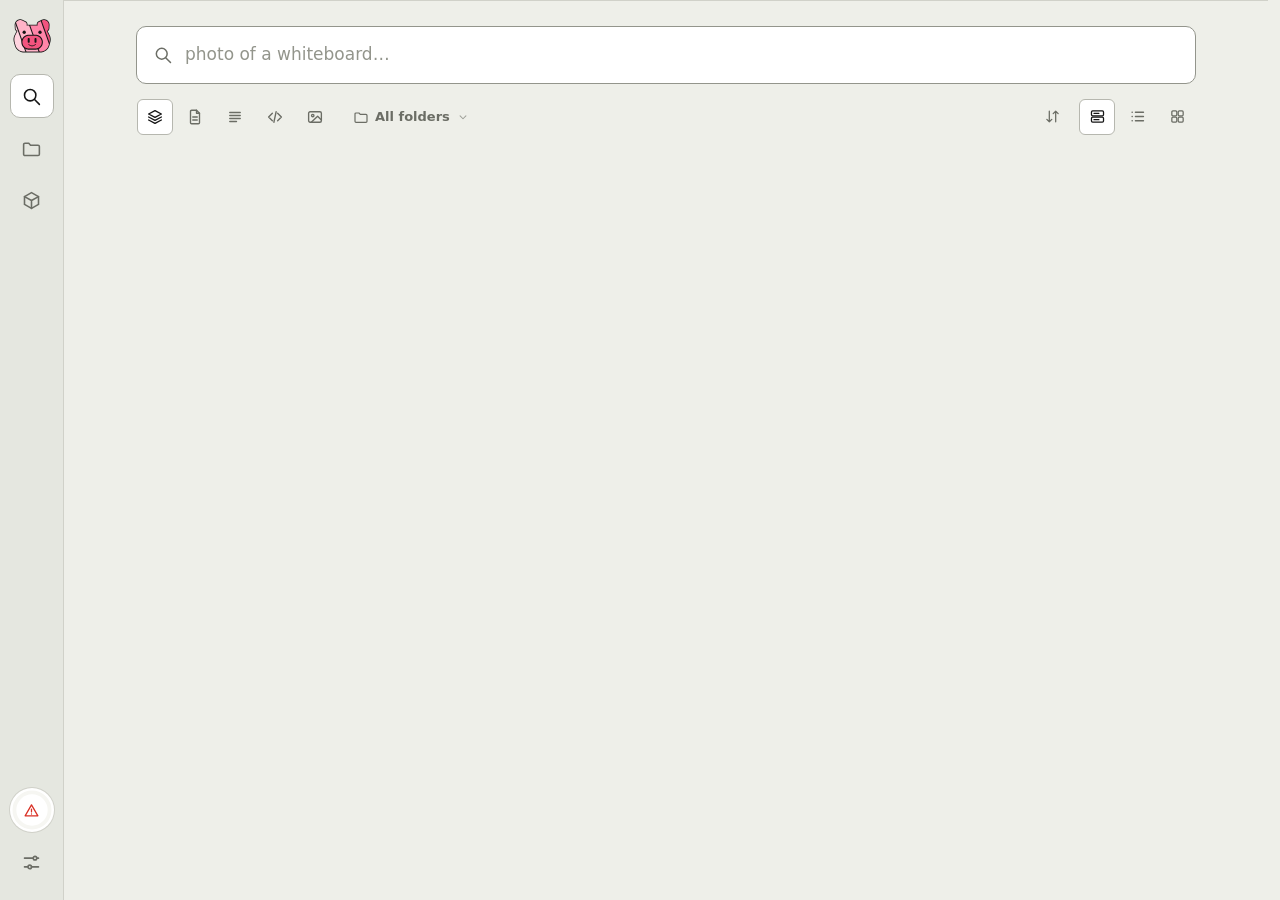
==== static/index.html @ 9a5b2755 "Index rings and cards, bare icons, more diagnostics Index: - On top, a ring of what the files are (d" ====
<!doctype html>
<html lang="en" class="i18n-pending">
<head>
  <meta charset="utf-8">
  <meta name="viewport" content="width=device-width, initial-scale=1">
  <title>Quiekel Embed</title>
  <link rel="icon" href="/static/quiekel.svg" type="image/svg+xml">
  <script src="/static/theme.js"></script>
  <link rel="stylesheet" href="/static/style.css">
</head>
<body>
<div class="app">
  <aside class="rail">
    <a class="brand" id="brand" href="#/search"><img class="logo" src="/static/quiekel.svg" alt="Quiekel Embed"></a>

    <nav class="nav">
      <a href="#/search" data-page="search" data-icon="search" data-i18n-tip="nav.search"></a>
      <a href="#/folders" data-page="folders" data-icon="folder" data-i18n-tip="nav.folders"><span class="nav-badge" id="nav-badge" hidden></span></a>
      <a href="#/map" data-page="map" data-icon="cube" id="nav-map"></a>
      <a href="#/diagnostics" data-page="diagnostics" data-icon="pulse" data-i18n-tip="nav.diagnostics" id="nav-diagnostics" hidden></a>
    </nav>

    <div class="rail-foot">
      <button class="update-badge" id="update-badge" data-icon="update" hidden></button>
      <button class="status" id="status" aria-live="polite">
        <svg class="ring" viewBox="0 0 40 40" aria-hidden="true"><circle class="ring-track" cx="20" cy="20" r="16"/><circle class="ring-arc" id="status-arc" cx="20" cy="20" r="16"/></svg>
        <span class="status-inner" id="status-inner"></span>
      </button>
      <nav class="nav">
        <a href="#/settings" data-page="settings" data-icon="settings" data-i18n-tip="nav.settings"></a>
      </nav>
    </div>
  </aside>

  <main class="main">
    <!-- Search -->
    <section class="page" id="page-search">
      <form id="search-form" class="search" autocomplete="off" role="search">
        <span data-icon="search"></span>
        <input id="q" type="search" data-i18n-aria="nav.search" spellcheck="false" autofocus>
     </form>
      <div class="toolbar">
        <div class="seg" id="kinds" role="radiogroup">
          <button type="button" class="active" data-kind="all" data-icon="all"></button>
          <button type="button" data-kind="docs" data-icon="doc"></button>
          <button type="button" data-kind="text" data-icon="text"></button>
          <button type="button" data-kind="code" data-icon="code"></button>
          <button type="button" data-kind="images" data-icon="image"></button>
        </div>
        <div class="scope" id="scope-search"></div>
        <div class="toolbar-end">
          <span class="hint-icon" id="notice" data-icon="timer" hidden></span>
          <button type="button" class="tool-btn" id="sort-btn" data-icon="sort" aria-haspopup="menu"></button>
          <div class="seg" id="views" role="radiogroup">
            <button type="button" data-view="cards" data-icon="rows"></button>
            <button type="button" data-view="list" data-icon="list"></button>
            <button type="button" data-view="grid" data-icon="grid"></button>
          </div>
        </div>
      </div>
      <div id="results" class="results"></div>
      <div id="empty" class="empty"></div>
    </section>

    <!-- Map -->
    <section class="page page-map" id="page-map" hidden>
      <div class="map-bar">
        <form id="map-search" class="search mini" autocomplete="off" role="search">
          <span data-icon="search"></span>
          <input id="map-q" type="search" data-i18n-aria="map.highlight" spellcheck="false">
        </form>
        <div class="seg" id="map-kinds">
          <button type="button" class="active" data-kind="docs" data-icon="doc"></button>
          <button type="button" class="active" data-kind="text" data-icon="text"></button>
          <button type="button" class="active" data-kind="code" data-icon="code"></button>
          <button type="button" class="active" data-kind="images" data-icon="image"></button>
        </div>
        <div class="scope" id="scope-map"></div>
        <div class="seg map-views" id="map-views" role="radiogroup">
          <button type="button" class="active" role="radio" aria-checked="true" data-view="map" data-icon="cube" data-i18n-tip="map.view.map"></button>
          <button type="button" role="radio" aria-checked="false" data-view="near" data-icon="near" data-i18n-tip="map.view.near"></button>
          <button type="button" role="radio" aria-checked="false" data-view="search" data-icon="searchSteps" data-i18n-tip="map.view.search"></button>
          <button type="button" role="radio" aria-checked="false" data-view="index" data-icon="docSteps" data-i18n-tip="map.view.index"></button>
        </div>
      </div>
      <div class="map-main">
        <div class="map-stage" id="map-stage">
          <canvas id="map-canvas"></canvas>
          <span class="map-center map-busy" id="map-busy" data-icon="timer" data-i18n-tip="map.computing" hidden></span>
          <div class="map-tools">
            <button class="icon-btn" id="map-help" data-icon="help" data-i18n-tip="map.help"></button>
            <button class="icon-btn on" id="map-spin" data-icon="turntable"></button>
            <button class="icon-btn" id="map-reset" data-icon="focus" data-i18n-tip="map.reset"></button>
            <span class="map-count" id="map-count" hidden></span>
          </div>
        </div>
        <div class="map-side" id="map-side">
          <div class="map-card" id="map-card" hidden>
            <div class="mc-head">
              <div class="mc-name" id="mc-name"></div>
              <button type="button" class="chip-x" id="mc-close" data-icon="close" data-i18n-tip="common.close"></button>
            </div>
            <button type="button" class="mc-dir" id="mc-dir"></button>
            <div class="seg mc-tabs" id="mc-tabs" role="tablist">
              <button type="button" role="tab" data-tab="preview" data-icon="image" data-i18n-tip="map.preview"></button>
              <button type="button" role="tab" data-tab="print" data-icon="dots" data-i18n-tip="map.fingerprint"></button>
            </div>
            <div class="mc-view">
              <div class="mc-preview" id="mc-preview"></div>
              <canvas class="mc-print" id="mc-print" width="160" height="160" hidden></canvas>
            </div>
            <div class="mc-label" data-i18n="map.closest" data-i18n-tip="map.closest_tip"></div>
            <div class="mc-related" id="mc-related"></div>
            <div class="mc-foot">
              <div class="actions" id="mc-actions"></div>
              <span class="toolbar-gap"></span>
              <button type="button" class="icon-btn small" id="mc-back" data-icon="arrowLeft" data-i18n-tip="map.back"></button>
              <button type="button" class="icon-btn small" id="mc-forward" data-icon="arrowRight" data-i18n-tip="map.forward"></button>
            </div>
          </div>
          <div class="map-explain" id="map-explain" hidden></div>
        </div>
      </div>
    </section>

    <!-- Folders -->
    <section class="page" id="page-folders" hidden>
      <div class="index-head glance" id="glance"></div>
      <p id="folder-error" class="error" hidden></p>
      <div class="folders" id="folders"></div>
    </section>

    <!-- Diagnostics (Settings switches it on): what the app uses, the last ten minutes -->
    <section class="page page-diagnostics" id="page-diagnostics" hidden>
      <div class="dg-strip" id="dg-strip"></div>
      <div class="card dg-activity" id="dg-activity" hidden></div>
      <div class="dg-charts" id="dg-charts"></div>
      <div class="card dg-time" id="dg-time" hidden></div>
    </section>

    <!-- Settings -->
    <section class="page" id="page-settings" hidden>
      <div class="card">
        <button type="button" class="set-row set-link" id="types-open">
          <span class="set-label"><span data-icon="doc"></span><span data-i18n="settings.types"></span></span>
          <span class="set-controls"><span class="types-summary" id="types-summary"></span><span data-icon="chevronRight"></span></span>
        </button>
        <label class="set-row" id="autostart-row" hidden>
          <span class="set-label"><span data-icon="power"></span><span data-i18n="settings.autostart"></span></span>
          <input type="checkbox" class="switch" id="autostart">
        </label>
        <div class="set-row">
          <span class="set-label"><span data-icon="globe"></span><span data-i18n="settings.language_title"></span></span>
          <select id="language" class="select" data-i18n-aria="settings.language_title"></select>
        </div>
        <div class="set-row">
          <span class="set-label"><span data-icon="contrast"></span><span data-i18n="settings.theme"></span></span>
          <div class="seg" id="themes" role="radiogroup">
            <button type="button" data-theme-mode="auto" data-icon="monitor" data-i18n-tip="theme.auto"></button>
            <button type="button" data-theme-mode="light" data-icon="sun" data-i18n-tip="theme.light"></button>
            <button type="button" data-theme-mode="dark" data-icon="moon" data-i18n-tip="theme.dark"></button>
          </div>
        </div>
        <div class="set-row">
          <span class="set-label"><span data-icon="update"></span><span data-i18n="settings.updates"></span><span class="version" id="version"></span></span>
          <span class="set-controls">
            <button class="icon-btn small" id="check-now" data-icon="refresh" data-i18n-tip="update.check"></button>
            <input type="checkbox" class="switch" id="auto-update">
          </span>
        </div>
        <div class="set-row">
          <span class="set-label"><span data-icon="bug"></span><span data-i18n="settings.feedback"></span></span>
          <button class="icon-btn small" id="report-bug" data-icon="external" data-i18n-tip="settings.report_bug"></button>
        </div>
      </div>

      <div class="card">
        <div class="meters">
          <div class="meter" id="meter-cpu"><div class="meter-row"><span>CPU</span><b id="m-cpu">–</b></div><div class="meter-bar"><i id="mb-cpu"></i></div></div>
          <div class="meter" id="meter-ram"><div class="meter-row"><span>RAM</span><b id="m-ram">–</b></div><div class="meter-bar"><i id="mb-ram"></i></div></div>
          <div class="meter" id="meter-gpu"><div class="meter-row"><span>GPU</span><b id="m-gpu">–</b></div><div class="meter-bar"><i id="mb-gpu"></i></div></div>
          <div class="meter" id="meter-vram"><div class="meter-row"><span>VRAM</span><b id="m-vram">–</b></div><div class="meter-bar"><i id="mb-vram"></i></div></div>
        </div>
        <div class="device" id="device"></div>
        <label class="set-row" id="diagnostics-row">
          <span class="set-label"><span data-icon="pulse"></span><span data-i18n="settings.diagnostics"></span></span>
          <input type="checkbox" class="switch" id="diagnostics-on">
        </label>
      </div>

      <div class="card">
        <div class="set-row">
          <span class="set-label"><span data-icon="keyboard"></span><span data-i18n="settings.keyboard_title"></span></span>
        </div>
        <div class="keys" id="keys"></div>
      </div>
    </section>
  </main>
</div>

<div class="lightbox" id="lightbox" hidden>
  <button class="lb-btn lb-close" id="lb-close" data-icon="close" data-i18n-tip="common.close"></button>
  <button class="lb-btn" id="lb-prev" data-icon="chevronLeft" data-i18n-tip="common.previous"></button>
  <figure>
    <img id="lb-img" alt="">
    <div class="lb-text" id="lb-text" hidden></div>
    <figcaption>
      <div class="lb-title"><span class="lb-name" id="lb-name"></span><span class="lb-page" id="lb-page"></span></div>
      <div class="actions" id="lb-actions"></div>
    </figcaption>
  </figure>
  <button class="lb-btn" id="lb-next" data-icon="chevronRight" data-i18n-tip="common.next"></button>
</div>

<div class="modal" id="update-modal" hidden>
  <div class="modal-card" role="dialog" aria-modal="true" aria-labelledby="um-title">
    <div class="modal-head">
      <span class="modal-icon" data-icon="update"></span>
      <h3 id="um-title"></h3>
      <button class="icon-btn small" id="um-later" data-icon="close" data-i18n-tip="update.later"></button>
    </div>
    <p class="modal-sub" id="um-sub"></p>
    <div class="um-notes" id="um-notes"></div>
    <p class="modal-hint" id="um-hint" hidden></p>
    <p class="error" id="um-error" hidden></p>
    <div class="modal-actions">
      <button class="icon-btn" id="um-github" data-icon="external" data-i18n-tip="update.notes"></button>
      <button class="icon-btn primary" id="um-apply" data-icon="download" data-i18n-tip="update.apply"></button>
    </div>
  </div>
</div>

<div class="modal" id="folder-modal" hidden>
  <div class="modal-card folder-info" role="dialog" aria-modal="true" aria-labelledby="fm-name">
    <div class="modal-head">
      <span class="modal-icon" data-icon="folder"></span>
      <h3 id="fm-name"></h3>
      <span class="fm-actions" id="fm-actions"></span>
      <button class="icon-btn small" id="fm-close" data-icon="close" data-i18n-tip="common.close"></button>
    </div>
    <p class="modal-sub" id="fm-path"></p>
    <div class="fm-body">
      <div class="fm-summary" id="fm-summary"></div>
      <div class="fm-stats" id="fm-numbers"></div>
      <div class="fm-section" id="fm-inside" hidden>
        <div class="fm-section-head"><span class="fm-label" data-i18n="scope.inside"></span></div>
        <div class="fm-list" id="fm-subfolders"></div>
      </div>
      <div class="fm-section" id="fm-problems" hidden>
        <div class="fm-section-head">
          <span class="fm-label" data-i18n="folder.unreadable_title"></span>
          <button class="icon-btn small" id="fm-retry" data-icon="refresh" data-i18n-tip="folder.retry"></button>
        </div>
        <div class="fm-list" id="fm-list"></div>
      </div>
      <div class="fm-section" id="fm-skips" hidden>
        <div class="fm-section-head"><span class="fm-label" data-i18n="folder.unsearched_title"></span></div>
        <div class="fm-list" id="fm-reasons"></div>
      </div>
    </div>
  </div>
</div>

<div class="modal" id="types-modal" hidden>
  <div class="modal-card types" role="dialog" aria-modal="true" aria-labelledby="tm-title">
    <div class="modal-head">
      <span class="modal-icon" data-icon="doc"></span>
      <h3 id="tm-title" data-i18n="types.title"></h3>
      <button class="icon-btn small" id="tm-close" data-icon="close" data-i18n-tip="common.close"></button>
    </div>
    <div class="tm-body" id="tm-body"></div>
    <div class="modal-actions">
      <button class="icon-btn" id="tm-reset" data-icon="refresh" data-i18n-tip="types.reset"></button>
    </div>
  </div>
</div>

<div class="modal" id="confirm-modal" hidden>
  <div class="modal-card confirm" role="alertdialog" aria-modal="true" aria-labelledby="cm-title" aria-describedby="cm-text">
    <div class="modal-head"><h3 id="cm-title"></h3></div>
    <p class="modal-text" id="cm-text"></p>
    <div class="modal-actions">
      <button class="icon-btn" id="cm-cancel" data-icon="close" data-i18n-tip="common.cancel"></button>
      <button class="icon-btn danger-solid" id="cm-ok" data-icon="trash"></button>
    </div>
  </div>
</div>


<div class="drop-veil" id="drop-veil" hidden><div class="drop-box"><span data-icon="similar"></span><span data-i18n="search.drop"></span></div></div>
<div class="menu" id="scope-menu" hidden></div>
<div class="menu sort-menu" id="sort-menu" role="menu" hidden></div>
<div class="menu ctx" id="ctx-menu" role="menu" hidden></div>
<div id="toast" class="toast" hidden></div>
<div id="tip" class="tip" role="tooltip" hidden></div>
<script src="/static/app.js"></script>
</body>
</html>
---- static/style.css ----
/* Quiekel Embed: warm paper, crisp 1px borders, everything flat, words in tooltips. */
:root {
  /* Sizes: a control is 36px (toolbars, inputs, dropdowns, buttons, options), 28px inside cards and
     rows; the rail has 44px slots. Gaps: 4px inside a group, 8px between controls, 16px between groups. */
  --ctl: 36px;
  --ctl-sm: 28px;
  --slot: 44px;
  --gap-in: 4px;
  --gap: 8px;
  --gap-group: 16px;
  --bg: #eeefe9;
  --bg-side: #e5e7e0;
  --card: #ffffff;
  --well: #f6f6f2;
  --border: #d0d1c9;
  --border-strong: #b6b7af;
  --ink: #151515;
  --text: #2a2a28;
  --muted: #6b6d65;
  --faint: #93958c;
  --orange: #f54e00;
  --yellow: #f7a501;
  --primary: #ffe28a; /* the main action: a soft yellow (the strong one is for attention) */
  --primary-edge: #f0c94f;
  --blue: #1d4aff;
  --green: #2f9e44;
  --red: #d93025;
  --pink: #f2547f;
  --mark: #ffe58f;
  --hover: rgba(21, 21, 21, .05);
  --scroll: #c9cac2;
  --scroll-hover: #b2b3aa;
  --switch-off: #c9cac2;
  --knob: #ffffff;
  --tip-bg: #151515;
  --tip-fg: #f1f1ec;
  --tip-strong: #ffffff;
  --tip-line: #151515;
  --badge-bg: #151515;
  --badge-fg: #ffffff;
  --overlay: rgba(21, 21, 21, .72);
  --overlay-soft: rgba(21, 21, 21, .22);
  --yellow-bg: #fff3d1;
  --yellow-line: #f2d27c;
  --yellow-fg: #5c3f00;
  --yellow-icon: #9a6a00;
  --blue-bg: #e7ecff;
  --blue-line: #c2cdfd;
  --blue-fg: #1a2f8f;
  --pink-bg: #fde8ee;
  --pink-fg: #a8264f;
  --red-bg: #fff7f6;
  --red-line: #f3c9c4;
  --orange-line: #ffc3a6;
  --orange-glow: #ffd9c7;
  --mark-fg: #6b4b00;
  --tip-accent: #ffe58f;
  --kind-docs: #1d4aff;
  --kind-text: #7048e8;
  --kind-code: #f54e00;
  --kind-images: #f2547f;
  --match-s: 72%;  /* the match ring's colours: red to green at this saturation and lightness */
  --match-l: 44%;
  /* for the map's canvas, which needs plain numbers */
  --ink-rgb: 21, 21, 21;
  --card-rgb: 255, 255, 255;
  --neutral-rgb: 214, 215, 209;
  --sans: "Segoe UI Variable Text", "Segoe UI", system-ui, -apple-system, sans-serif;
  --display: "Segoe UI Variable Display", "Segoe UI", system-ui, sans-serif;
  --mono: "Cascadia Mono", "Cascadia Code", Consolas, monospace;
  color-scheme: light;
}

/* Dark: warm near-black paper, the same pinks, oranges and yellows, a little brighter. */
:root[data-theme="dark"] {
  --bg: #151618;
  --bg-side: #1b1c1f;
  --card: #212226;
  --well: #191a1d;
  --border: #2f3135;
  --border-strong: #44464c;
  --ink: #f2f2ee;
  --text: #d4d4ce;
  --muted: #9a9c94;
  --faint: #6c6e68;
  --orange: #ff6d2e;
  --yellow: #f7a501;
  --primary: #f0d27a;
  --primary-edge: #f0d27a;
  --blue: #7189ff;
  --green: #4cc46b;
  --red: #ff6b5e;
  --pink: #ff6f97;
  --mark: #6b5410;
  --hover: rgba(255, 255, 255, .06);
  --scroll: #3a3c41;
  --scroll-hover: #4b4d53;
  --switch-off: #45474d;
  --knob: #f2f2ee;
  --tip-bg: #2e3035;
  --tip-fg: #e6e6e0;
  --tip-strong: #ffffff;
  --tip-line: #46484e;
  --badge-bg: #f2f2ee;
  --badge-fg: #151618;
  --overlay: rgba(0, 0, 0, .72);
  --overlay-soft: rgba(0, 0, 0, .45);
  --match-s: 62%;
  --match-l: 56%;
  --yellow-bg: #3a2f12;
  --yellow-line: #6b5419;
  --yellow-fg: #ffd77a;
  --yellow-icon: #f7b733;
  --blue-bg: #1d264f;
  --blue-line: #33437f;
  --blue-fg: #bfcbff;
  --pink-bg: #3c1c28;
  --pink-fg: #ff9fbd;
  --red-bg: #33191a;
  --red-line: #6a2a27;
  --orange-line: #7a3814;
  --orange-glow: #4a240d;
  --mark-fg: #ffe9a8;
  --tip-accent: #ffd77a;
  --kind-docs: #6f8bff;
  --kind-text: #a487ff;
  --kind-code: #ff7a3d;
  --kind-images: #ff6f97;
  --ink-rgb: 242, 242, 238;
  --card-rgb: 33, 34, 38;
  --neutral-rgb: 70, 72, 78;
  color-scheme: dark;
}

* { box-sizing: border-box; }
html, body { margin: 0; height: 100%; }
html { scrollbar-gutter: stable; } /* pages don't shift sideways when a scrollbar appears */
body {
  font: 14px/1.5 var(--sans);
  background: var(--bg);
  color: var(--text);
}
button, input, select { font: inherit; color: inherit; }
h3 { font-family: var(--display); color: var(--ink); margin: 0; letter-spacing: -0.015em; }
::selection { background: var(--mark); color: var(--ink); }
[hidden] { display: none !important; }
.i18n-pending body { visibility: hidden; } /* until the texts are translated */
:root[data-theme="dark"] img.logo { content: url("/static/quiekel-dark.svg"); } /* white edge on dark paper */
.mono { font-family: var(--mono); font-size: 12px; }

::-webkit-scrollbar { width: 12px; height: 12px; }
::-webkit-scrollbar-thumb { background: var(--scroll) padding-box; border-radius: 10px; border: 3px solid transparent; }
::-webkit-scrollbar-thumb:hover { background: var(--scroll-hover) padding-box; }
::-webkit-scrollbar-track { background: transparent; }

svg.i { width: 18px; height: 18px; fill: none; stroke: currentColor; stroke-width: 1.8; stroke-linecap: round; stroke-linejoin: round; flex: none; display: block; }
svg.i .solid { fill: currentColor; stroke-width: 1; }

kbd {
  font: 600 11px var(--mono); color: var(--muted);
  background: var(--card); border: 1px solid var(--border-strong);
  border-radius: 4px; padding: 0 5px; line-height: 18px; min-width: 20px;
  display: inline-block; text-align: center; cursor: help;
}

/* ---- icon buttons: just the icon; a tint on hover, a deeper one while pressed. The frame (card
   colour, stronger border) only marks one that's on; the one main action is filled. ---- */
.icon-btn {
  --face: transparent; --edge: transparent; --fg: var(--muted);
  cursor: pointer; flex: none; display: inline-grid; place-items: center;
  width: var(--ctl); height: var(--ctl); padding: 0;
  background: var(--face); color: var(--fg);
  border: 1px solid var(--edge); border-radius: 8px;
  transition: background-color .1s, color .1s;
}
.icon-btn:hover { background: color-mix(in srgb, var(--face) 92%, var(--ink)); --fg: var(--ink); }
.icon-btn:active { background: color-mix(in srgb, var(--face) 84%, var(--ink)); }
.icon-btn:disabled { opacity: .55; cursor: default; background: var(--face); }
.icon-btn.small { width: var(--ctl-sm); height: var(--ctl-sm); border-radius: 7px; }
.icon-btn.small svg.i { width: 16px; height: 16px; }
.icon-btn.primary { --face: var(--primary); --edge: var(--primary-edge); }
.icon-btn.on { --face: var(--card); --edge: var(--border-strong); --fg: var(--ink); }
.icon-btn.danger:hover { --fg: var(--red); }
.icon-btn.danger-solid, .icon-btn.danger-solid:hover { --face: var(--red); --edge: var(--red); --fg: #fff; }
.icon-btn.primary, .icon-btn.primary:hover, .icon-btn.primary svg.i { --fg: #151515; } /* dark on the soft yellow in both themes */
.icon-btn.working svg.i { animation: spin 1s linear infinite; }
.icon-btn:focus-visible, .seg button:focus-visible, .nav a:focus-visible, .status:focus-visible { outline: 2px solid var(--orange); outline-offset: 2px; }
@keyframes spin { to { transform: rotate(360deg); } }

.input, .select {
  background: var(--card); border: 1px solid var(--border); border-radius: 7px;
  padding: 6px 10px; outline: 0; min-width: 0;
}
.input:focus, .select:focus { border-color: var(--faint); }
.input::placeholder { color: var(--faint); }

/* ---- tooltip ---- */
.tip {
  position: fixed; left: 0; top: 0; z-index: 60; pointer-events: none;
  max-width: 300px; padding: 7px 10px; border-radius: 7px;
  background: var(--tip-bg); color: var(--tip-fg); border: 1px solid var(--tip-line); font-size: 12px; line-height: 1.45;
  white-space: pre-wrap; overflow-wrap: anywhere;
}
.tip strong { color: var(--tip-strong); font-weight: 700; }
.tip-grid { display: grid; grid-template-columns: auto 1fr; align-items: center; gap: 4px 12px; margin-top: 6px; white-space: nowrap; }
.tip-keys { font: 600 11px var(--mono); color: var(--tip-accent); }

/* ---- app shell: an icon rail and the page ---- */
.app { display: grid; grid-template-columns: 64px minmax(0, 1fr); min-height: 100vh; }
/* A hairline under the window's title bar, meeting the rail's edge in the corner. */
.app::before {
  content: ""; position: fixed; top: 0; left: 64px; right: 0; height: 1px;
  background: var(--border); z-index: 6; pointer-events: none;
}
.rail {
  position: sticky; top: 0; height: 100vh; z-index: 5;
  display: flex; flex-direction: column; align-items: center; gap: var(--gap-group);
  background: var(--bg-side); border-right: 1px solid var(--border); padding: 14px 0 16px;
}
.brand { display: grid; place-items: center; width: 44px; height: 44px; border-radius: 10px; }
.brand img { width: 38px; height: auto; display: block; transition: transform .15s ease; }
.brand:hover img { transform: rotate(-8deg) scale(1.06); }

.nav { display: flex; flex-direction: column; gap: var(--gap); }
.nav a {
  position: relative; display: grid; place-items: center; width: var(--slot); height: var(--slot); border-radius: 10px;
  color: var(--muted); border: 1px solid transparent;
}
.nav a svg.i { width: 21px; height: 21px; }
.nav a:hover { color: var(--ink); background: var(--hover); }
.nav a.active { color: var(--ink); background: var(--card); border-color: var(--border-strong); }
.nav-badge {
  position: absolute; top: -4px; right: -4px; display: grid; place-items: center; width: 16px; height: 16px;
  border-radius: 50%; background: var(--red); color: #fff; box-shadow: 0 0 0 2px var(--bg-side);
}
.nav-badge[hidden] { display: none; }
.nav a .nav-badge svg.i { width: 13px; height: 13px; stroke-width: 3.2; }

.rail-foot { margin-top: auto; display: flex; flex-direction: column; align-items: center; gap: var(--gap); }

.status {
  --c: var(--faint);
  position: relative; width: var(--slot); height: var(--slot); padding: 0; border: 0; border-radius: 50%;
  background: var(--card); color: var(--c); cursor: default;
  display: grid; place-items: center; box-shadow: 0 0 0 1px var(--border);
}
.status.clickable { cursor: pointer; }
.status-now, .status-do { display: grid; place-items: center; }
.status-do { display: none; }
.status.clickable:is(:hover, :focus-visible) .status-now:has(+ .status-do) { display: none; }
.status.clickable:is(:hover, :focus-visible) .status-do { display: grid; }
.status .ring { position: absolute; inset: 0; width: 100%; height: 100%; transform: rotate(-90deg); }
.status .ring-track { fill: none; stroke: var(--well); stroke-width: 3.5; }
.status .ring-arc { fill: none; stroke: currentColor; stroke-width: 3.5; stroke-linecap: round; transition: stroke-dasharray .5s ease; }
.status.spin .ring { animation: spin-ring 1.1s linear infinite; }
@keyframes spin-ring { from { transform: rotate(-90deg); } to { transform: rotate(270deg); } }
.status-inner { position: relative; display: grid; place-items: center; font: 800 10px var(--sans); color: var(--ink); letter-spacing: -.02em; }
.status-inner svg.i { width: 17px; height: 17px; color: var(--c); }
.status.busy { --c: var(--orange); }
.status.warn { --c: var(--yellow); }
.status.ok { --c: var(--green); }
.status.bad { --c: var(--red); }
.status.paused { --c: var(--muted); }
/* Waiting: a bold hourglass whose sand runs down before it turns over, and again. */
svg.i .frame { stroke-width: 2.6; }
.status-inner .timer, .map-busy .timer { transform-box: view-box; transform-origin: 50% 50%; animation: timer-turn 3.2s infinite; }
.status-inner .sand, .map-busy .sand { transform-box: fill-box; transform-origin: 50% 100%; animation: sand-top 3.2s linear infinite; }
.status-inner .sand.bottom, .map-busy .sand.bottom { animation-name: sand-bottom; }
@keyframes timer-turn {
  0%, 40% { transform: rotate(0deg); animation-timing-function: cubic-bezier(.65, 0, .35, 1); }
  50%, 90% { transform: rotate(180deg); animation-timing-function: cubic-bezier(.65, 0, .35, 1); }
  100% { transform: rotate(360deg); }
}
@keyframes sand-top { 0% { transform: scale(1); } 40%, 50% { transform: scale(0); } 90%, 100% { transform: scale(1); } }
@keyframes sand-bottom { 0% { transform: scale(0); } 40%, 50% { transform: scale(1); } 90%, 100% { transform: scale(0); } }

.update-badge {
  cursor: pointer; display: grid; place-items: center; width: var(--ctl); height: var(--ctl); padding: 0;
  background: var(--yellow); color: #151515; border: 0; border-radius: 50%;
  animation: wiggle 2.6s ease-in-out infinite;
}
.update-badge:hover { background: color-mix(in srgb, var(--yellow) 88%, #151515); }
.update-badge.news { animation: none; }
.version.link { cursor: pointer; text-decoration: underline dotted; text-underline-offset: 3px; }
.version.link:hover { color: var(--ink); }
.um-notes { display: flex; flex-direction: column; gap: var(--gap-group); max-height: min(52vh, 420px); overflow: auto; }
.um-release h4 { display: flex; align-items: baseline; gap: var(--gap); margin: 0 0 6px; font-size: 13px; }
.um-release h4 .muted { color: var(--muted); font-weight: 500; font-size: 12px; }
.um-release .notes { margin: 0; max-height: none; overflow: visible; } /* (the list around them scrolls) */
.update-badge svg.i { width: 20px; height: 20px; }
@keyframes wiggle { 0%, 82%, 100% { transform: rotate(0); } 86% { transform: rotate(-12deg); } 92% { transform: rotate(10deg); } }

.main { min-width: 0; padding: 26px 36px 64px; }
.page { max-width: 1060px; margin: 0 auto; }

/* ---- search ---- */
.search {
  display: flex; align-items: center; gap: 12px;
  background: var(--card); border: 1px solid var(--border-strong); border-radius: 10px;
  padding: 0 16px;
}
.search:focus-within { border-color: var(--faint); }
.search > span svg.i { width: 20px; height: 20px; color: var(--muted); }
.search input {
  flex: 1; min-width: 0; border: 0; outline: 0; background: transparent;
  padding: 15px 0; font-size: 17px; color: var(--ink); caret-color: var(--orange);
}
.search input::placeholder { color: var(--faint); }
.search input::-webkit-search-cancel-button { appearance: none; } /* the browser's blue ×: Esc clears */

.toolbar { display: flex; align-items: center; gap: var(--gap); margin: 14px 0 16px; flex-wrap: wrap; }
.toolbar-gap { flex: 1; }
/* In a bar, names (a folder, a file) shrink with an ellipsis before anything moves to a second row. */
.toolbar > .scope, .toolbar > .chip, .map-bar > .scope { flex: 1 1 96px; max-width: max-content; min-width: 0; }
.toolbar-end { display: flex; align-items: center; gap: var(--gap); margin-left: auto; }
#views button svg.i { width: 17px; height: 17px; }
.seg {
  display: inline-flex; gap: 2px; padding: 2px;
  background: var(--bg-side); border: 1px solid var(--border); border-radius: 8px;
}
.seg button {
  cursor: pointer; display: grid; place-items: center; width: 36px; height: 30px; padding: 0;
  border: 1px solid transparent; background: transparent; border-radius: 6px; color: var(--muted);
}
.seg button:hover { color: var(--ink); background: var(--hover); }
.seg button.active { background: var(--card); color: var(--ink); border-color: var(--border-strong); }
.toolbar .seg, .map-bar .seg, .card .seg, .map-card .seg { gap: var(--gap-in); padding: 0; background: none; border-color: transparent; }
.card .seg button { width: var(--ctl-sm); height: var(--ctl-sm); }
.toolbar .seg button, .map-bar .seg button { width: var(--ctl); height: var(--ctl); }

/* A filter that's on (the file whose similar files are shown): a chosen control, card colour and a
   stronger border, the same height as the toolbar's buttons; no colour of its own. */
.chip {
  display: inline-flex; align-items: center; gap: 6px; max-width: 340px; height: var(--ctl);
  background: var(--card); color: var(--ink); border: 1px solid var(--border-strong); border-radius: 8px; padding: 0 5px 0 10px;
  font-weight: 600; font-size: 13px;
}
.chip > [data-icon] svg.i { width: 16px; height: 16px; color: var(--muted); }
.chip-name { max-width: 300px; overflow: hidden; text-overflow: ellipsis; white-space: nowrap; }
.chip-x {
  cursor: pointer; display: grid; place-items: center; width: 24px; height: 24px; padding: 0;
  border: 0; border-radius: 6px; background: transparent; color: var(--muted);
}
.chip-x:hover { color: var(--ink); background: var(--hover); }
.chip-x svg.i { width: 14px; height: 14px; }
.hint-icon { display: grid; place-items: center; width: 30px; height: 30px; border-radius: 50%; background: var(--yellow-bg); color: var(--yellow-icon); cursor: help; }
.hint-icon svg.i { width: 17px; height: 17px; }
/* Narrowing to one folder: a control that opens a little folder browser. Off: muted, no frame; on:
   a chosen control (card colour, stronger border), like every other filter that's on. */
.scope { display: inline-flex; align-items: center; gap: 2px; border-radius: 8px; }
.scope.on { background: var(--card); box-shadow: inset 0 0 0 1px var(--border-strong); padding-right: 5px; }
.scope-pill {
  cursor: pointer; display: inline-flex; align-items: center; gap: 6px; min-width: 0; max-width: 260px; height: var(--ctl);
  padding: 0 10px; border: 1px solid transparent; border-radius: 8px; background: transparent;
  color: var(--muted); font-weight: 600; font-size: 13px;
}
.scope-pill:hover { color: var(--ink); background: var(--hover); }
.scope.on .scope-pill { color: var(--ink); }
.scope.on .scope-pill svg.i:first-child { color: var(--muted); }
.scope-pill svg.i { width: 16px; height: 16px; }
.scope-pill svg.i:last-child { width: 14px; height: 14px; opacity: .6; }
.scope-name { overflow: hidden; text-overflow: ellipsis; white-space: nowrap; }
.menu {
  position: fixed; left: 0; top: 0; z-index: 45; width: 280px; max-height: 360px; overflow: auto; padding: 4px;
  background: var(--card); border: 1px solid var(--border-strong); border-radius: 9px;
}
.menu-row {
  cursor: pointer; display: flex; align-items: center; gap: 9px; width: 100%; padding: 7px 9px;
  background: none; border: 0; border-radius: 6px; text-align: left; color: var(--text); font-size: 13px;
}
.menu-row:hover { background: var(--well); color: var(--ink); }
.menu-row.on { color: var(--ink); font-weight: 600; }
.menu-row svg.i { width: 16px; height: 16px; color: var(--faint); }
.menu-row svg.i.menu-mark { color: var(--ink); }
.menu-name { flex: 1; min-width: 0; overflow: hidden; text-overflow: ellipsis; white-space: nowrap; }
.menu-count { font: 600 11px var(--mono); color: var(--faint); }
.menu-empty { padding: 8px 10px; color: var(--faint); font-size: 12px; }
/* The folder menu: a field that finds a folder by name, as a row of the menu with a line under it;
   rows with a › that shows the folders inside. */
.menu-find { display: flex; align-items: center; gap: 9px; margin: -4px -4px 4px; padding: 0 13px; border-bottom: 1px solid var(--border); cursor: text; }
.menu-find svg.i { flex: none; width: 16px; height: 16px; color: var(--faint); }
.menu-find input { flex: 1; min-width: 0; height: 38px; padding: 0; border: 0; outline: 0; background: none; font-size: 13px; color: var(--ink); }
.menu-find input::placeholder { color: var(--faint); }
.menu-find:focus-within svg.i { color: var(--muted); }
.menu-line { display: flex; align-items: center; gap: 2px; }
.menu-line .menu-row { flex: 1; min-width: 0; }
.menu-open {
  cursor: pointer; flex: none; display: grid; place-items: center; width: 26px; height: 30px; padding: 0;
  border: 0; border-radius: 6px; background: none; color: var(--faint);
}
.menu-open:hover { color: var(--ink); background: var(--well); }
.menu-open svg.i { width: 15px; height: 15px; }
.menu.ctx { width: auto; min-width: 190px; z-index: 65; }
.menu.sort-menu { width: auto; min-width: 200px; }
.menu-sep { height: 1px; margin: 4px 6px; background: var(--border); }
/* A lone toolbar button that opens a menu (sorting): like the toolbar's options; chosen while
   something other than the default is on. */
.tool-btn {
  cursor: pointer; display: grid; place-items: center; width: var(--ctl); height: var(--ctl); padding: 0;
  border: 1px solid transparent; border-radius: 6px; background: transparent; color: var(--muted);
}
.tool-btn:hover { color: var(--ink); background: var(--hover); }
.tool-btn.on { background: var(--card); color: var(--ink); border-color: var(--border-strong); }
.tool-btn svg.i { width: 17px; height: 17px; }
.tool-btn:focus-visible { outline: 2px solid var(--orange); outline-offset: 2px; }
.menu-row:disabled { opacity: .4; cursor: default; background: none; }

.results { display: flex; flex-direction: column; gap: 8px; }
.results.grid { display: grid; grid-template-columns: repeat(auto-fill, minmax(176px, 1fr)); gap: 12px; }
.result {
  display: flex; align-items: flex-start; gap: 14px; background: var(--card);
  border: 1px solid var(--border); border-radius: 8px; padding: 12px 14px;
  transition: border-color .1s;
}
.result:hover { border-color: var(--border-strong); }

/* Between the likely results and the rest: a line with a muted label on it, no pill. The two are
   groups, so a group's gap (16px) above and below it. */
.more-divider {
  display: flex; align-items: center; gap: var(--gap); width: 100%; min-height: var(--ctl-sm);
  margin: calc(var(--gap-group) - 8px) 0; /* (plus the results' own 8px) */
  padding: 0; border: 0; background: none; color: var(--muted); font: inherit; font-size: 12px; cursor: pointer;
}
.more-divider::before, .more-divider::after { content: ""; flex: 1; border-top: 1px solid var(--border); }
.more-label { display: inline-flex; align-items: center; gap: var(--gap-in); white-space: nowrap; }
.more-label .i { width: 14px; height: 14px; }
.more-divider:hover { color: var(--ink); }
.more-divider:hover::before, .more-divider:hover::after { border-color: var(--border-strong); }
.results.grid .more-divider { grid-column: 1 / -1; margin: calc(var(--gap-group) - 12px) 0; } /* (the grid's gap is 12px) */
/* Nothing clears the bar: the same line on top, saying so, with all the results under it. */
.more-divider.static { margin-top: 0; cursor: default; }
.more-divider.static:hover { color: var(--muted); }
.more-divider.static:hover::before, .more-divider.static:hover::after { border-color: var(--border); }
.result.selected, .tile.selected { border-color: var(--faint); }
.thumb {
  width: 88px; height: 88px; flex: none; border-radius: 5px; object-fit: contain; /* the whole picture, never squashed */
  background: var(--well); cursor: zoom-in;
}
/* A file without a picture: its kind's icon and its extension, muted; as wide as a thumbnail, so
   the text beside it starts where it does next to a picture. */
.ext {
  width: 64px; height: 64px; flex: none; display: flex; flex-direction: column; align-items: center; justify-content: center;
  gap: 5px; color: var(--muted); font: 700 10px var(--mono); text-transform: uppercase; letter-spacing: .04em;
}
.ext svg.i { width: 26px; height: 26px; stroke-width: 1.6; }
.ext span { max-width: 100%; overflow: hidden; text-overflow: ellipsis; white-space: nowrap; color: var(--faint); }
.result .ext { width: 88px; height: 88px; }
.result .ext svg.i { width: 30px; height: 30px; }
/* Details: the name and its ring, with the date and size on the right (the buttons in their place
   while you point at the card); the folder under it, then the passage, across the card. */
.body { min-width: 0; flex: 1; display: grid; grid-template-columns: minmax(0, 1fr) auto; column-gap: 12px; row-gap: 2px; align-items: center; }
.body > .dir, .body > .snippet { grid-column: 1 / -1; }
.body > .dir { justify-self: start; }
.title-row { display: flex; align-items: center; gap: 10px; min-width: 0; min-height: var(--ctl-sm); }
.title-row .name { white-space: nowrap; overflow: hidden; text-overflow: ellipsis; }
.side { display: grid; justify-items: end; align-items: center; }
.side > * { grid-area: 1 / 1; }
.side .info { margin: 0; white-space: nowrap; }
.result .side .actions { visibility: hidden; }
.result:hover .side .actions, .result.selected .side .actions, .result .side:focus-within .actions { visibility: visible; }
.result:hover .side .info, .result.selected .side .info, .result .side:focus-within .info { visibility: hidden; }
.name { font-weight: 700; color: var(--ink); cursor: pointer; overflow-wrap: anywhere; min-width: 0; }
.name:hover { text-decoration: underline; text-decoration-thickness: 2px; text-underline-offset: 3px; }
.dir {
  display: block; max-width: 100%; padding: 0; border: 0; background: none; cursor: pointer; font-size: 12px;
  color: var(--faint); text-align: left; overflow: hidden; text-overflow: ellipsis; white-space: nowrap;
}
.dir:hover { color: var(--muted); text-decoration: underline; text-underline-offset: 2px; }
.snippet {
  margin: 6px 0 0; color: var(--text); font-size: 13px; line-height: 1.5; cursor: pointer;
  display: -webkit-box; -webkit-line-clamp: 2; -webkit-box-orient: vertical; overflow: hidden;
}
.result.expanded .snippet { -webkit-line-clamp: unset; display: block; }
.page-no { font: 600 11px var(--mono); color: var(--faint); margin-right: 6px; }
/* A file dragged over the window: let go to find files like it. */
.drop-veil { position: fixed; inset: 0; z-index: 70; background: var(--overlay-soft); display: grid; place-items: center; pointer-events: none; }
.drop-box {
  display: flex; align-items: center; gap: 10px; padding: 18px 24px; border-radius: 10px;
  background: var(--card); border: 2px dashed var(--border-strong); color: var(--ink); font-weight: 600;
}
.drop-box svg.i { width: 22px; height: 22px; color: var(--muted); }
/* Similar files: the file they are like, on top, with the way back to searching. */
.reference {
  display: flex; align-items: center; gap: 10px; padding: 8px 8px 8px 14px; background: var(--card);
  border: 1px solid var(--border-strong); border-radius: 8px;
}
.reference > svg.i { color: var(--muted); }
.reference .mini { width: 30px; height: 30px; object-fit: contain; border-radius: 4px; background: var(--well); }
.reference .ext { width: 30px; height: 30px; }
.reference .ext svg.i { width: 20px; height: 20px; }
.reference .ext span { display: none; }
.ref-body { flex: 1; min-width: 0; display: flex; align-items: baseline; gap: 10px; }
.ref-body .name { white-space: nowrap; overflow: hidden; text-overflow: ellipsis; }
.ref-body .dir { flex: 0 1 auto; }
mark { background: var(--mark); color: var(--ink); border-radius: 2px; padding: 0 1px; }
.info { color: var(--faint); font-size: 12px; margin-top: 6px; }
.actions { display: flex; gap: 6px; margin-left: auto; flex: none; }

.match { display: inline-flex; align-items: center; gap: 6px; flex: none; cursor: help; }
/* How well it matches: filled that far, red (0) through yellow to green (120) */
.match-ring { display: inline-grid; flex: none; }
.match-ring svg { width: 17px; height: 17px; transform: rotate(-90deg); }
.match-ring circle { fill: none; stroke-width: 3.2; }
.match-ring .t { stroke: var(--border); }
.match-ring .a { stroke: hsl(var(--hue) var(--match-s) var(--match-l)); stroke-linecap: round; }
.aa {
  font: 800 10px/16px var(--sans); padding: 0 4px; border-radius: 4px;
  background: var(--well); color: var(--muted);
}

.tile {
  position: relative; background: var(--card); border: 1px solid var(--border); border-radius: 8px; overflow: hidden;
  display: flex; flex-direction: column; transition: border-color .1s;
}
.tile:hover { border-color: var(--border-strong); }
.tile img { width: 100%; aspect-ratio: 4 / 3; object-fit: contain; background: var(--well); cursor: zoom-in; display: block; border-bottom: 1px solid var(--border); }
.tile .actions { position: absolute; top: 8px; right: 8px; opacity: 0; transition: opacity .12s; }
.tile:hover .actions, .tile.selected .actions, .tile .actions:focus-within { opacity: 1; }
.tile-body { display: flex; align-items: center; gap: 8px; padding: 8px 10px; }
.tile .name { font-size: 12px; flex: 1; white-space: nowrap; overflow: hidden; text-overflow: ellipsis; }
/* Files without a picture in the grid: a big type badge. */
.tile-ext {
  aspect-ratio: 4 / 3; display: grid; place-items: center; cursor: pointer;
  background: var(--well); border-bottom: 1px solid var(--border);
}
.tile-ext .ext { width: 100%; height: auto; gap: 8px; font-size: 13px; }
.tile-ext .ext svg.i { width: 40px; height: 40px; stroke-width: 1.4; }

/* List: one line per file, in a card (the likely ones, and the rest below the divider). Columns line
   up from row to row. No results, no card: an empty one would show as a line under the toolbar. */
.list-card { display: flex; flex-direction: column; background: var(--card); border: 1px solid var(--border); border-radius: 8px; overflow: hidden; }
.line {
  display: grid; grid-template-columns: 30px minmax(120px, 1.2fr) minmax(0, 2fr) 104px 64px 44px auto;
  align-items: center; gap: 12px; min-height: 44px; padding: 4px 8px 4px 12px;
  border-top: 1px solid var(--border);
}
.line:first-child { border-top: 0; }
.line.selected { background: var(--well); }
.line .mini { width: 30px; height: 30px; object-fit: contain; border-radius: 4px; background: var(--well); cursor: zoom-in; }
.line .ext { width: 30px; height: 30px; }
.line .ext svg.i { width: 20px; height: 20px; }
.line .ext span { display: none; } /* (too small for it: the name says it) */
.line .name { overflow: hidden; text-overflow: ellipsis; white-space: nowrap; font-size: 14px; }
.line .dir { margin: 0; }
.line .info { margin: 0; white-space: nowrap; text-align: right; }
.line .match { justify-self: start; }
.line .actions { opacity: 0; transition: opacity .12s; }
.line:hover .actions, .line.selected .actions, .line .actions:focus-within { opacity: 1; }

.empty { display: flex; flex-direction: column; align-items: center; gap: 18px; padding: 64px 20px 40px; color: var(--muted); }
.empty p { margin: 0; font-weight: 600; }
.empty p.waiting { max-width: 380px; text-align: center; font-size: 15px; font-weight: 500; line-height: 1.6; color: var(--muted); text-wrap: balance; }
.empty.compact { padding: 40px 20px; }
/* Nothing searched yet: "Search anything", in the middle of what's left of the window under the
   search box (the page takes the window's height for it). */
.main:has(> #page-search:not([hidden]) > #empty.anything:not([hidden])) { height: 100vh; display: flex; flex-direction: column; }
.main:has(> #page-search:not([hidden]) > #empty.anything:not([hidden])) > #page-search { flex: 1; min-height: 0; width: 100%; display: flex; flex-direction: column; }
.empty.anything { flex: 1; justify-content: center; padding: 0 20px 8vh; }
.empty.anything p { font: 600 22px/1.3 var(--display); color: var(--faint); text-align: center; }
.link {
  cursor: pointer; font-weight: 700; color: var(--ink);
  text-decoration: underline; text-decoration-color: var(--orange); text-decoration-thickness: 2px; text-underline-offset: 3px;
}
.link:hover { color: var(--orange); }
.link:focus-visible { outline: 2px solid var(--orange); outline-offset: 2px; border-radius: 3px; }

/* ---- map ---- */
/* The map fills the window's height under its bar, however many rows the bar takes. */
.main:has(> #page-map:not([hidden])) { height: 100vh; display: flex; flex-direction: column; padding-bottom: 24px; }
.page-map { max-width: none; width: 100%; flex: 1; min-height: 0; display: flex; flex-direction: column; }
.map-bar { display: flex; align-items: center; gap: var(--gap); margin-bottom: 12px; flex-wrap: wrap; }
.search.mini { flex: 1 1 180px; max-width: 360px; height: var(--ctl); padding: 0 12px; gap: 9px; border-radius: 8px; }
.search.mini input { padding: 0; font-size: 14px; }
.search.mini > span svg.i { width: 17px; height: 17px; }
#map-kinds button:not(.active) { opacity: .45; }
#map-kinds button.active[data-kind="docs"] { color: var(--kind-docs); }
#map-kinds button.active[data-kind="text"] { color: var(--kind-text); }
#map-kinds button.active[data-kind="code"] { color: var(--kind-code); }
#map-kinds button.active[data-kind="images"] { color: var(--kind-images); }
/* The map's own controls, on the map */
.map-tools { position: absolute; left: 12px; bottom: 12px; display: flex; align-items: center; gap: var(--gap); }
.map-count { font: 600 12px var(--mono); color: var(--muted); cursor: help; }
/* The map, and beside it what's open about it: the picked file's card and the panel that explains
   the view (or walks through it). Nothing lies on the map; the column is there while something's in
   it. A walk is the view's content, so its panel goes first; else the card does. */
.map-main { flex: 1; min-height: 0; display: flex; gap: var(--gap); }
.map-side { flex: none; width: 284px; min-height: 0; display: flex; flex-direction: column; gap: var(--gap); overflow: auto; }
.map-side:not(:has(> :not([hidden]))) { display: none; }
.map-side.walk > .map-explain { order: -1; }
.map-stage {
  position: relative; flex: 1; min-width: 0; min-height: 280px;
  background: var(--card); border: 1px solid var(--border); border-radius: 10px; overflow: hidden;
}
#map-canvas { display: block; width: 100%; height: 100%; cursor: grab; touch-action: none; }
.map-center { position: absolute; left: 50%; top: 50%; translate: -50% -50%; }
/* The first layout is being worked out: the waiting hourglass in the middle of the cube. */
.map-busy { color: var(--muted); cursor: help; }
.map-busy svg.i { width: 30px; height: 30px; }
.map-card { flex: none; padding: 12px; background: var(--card); border: 1px solid var(--border); border-radius: 10px; }
.mc-head { display: flex; align-items: flex-start; gap: 2px; }
.mc-head .chip-x { flex: none; color: var(--muted); }
.mc-head .chip-x:hover { color: var(--ink); background: var(--hover); }
.mc-name {
  flex: 1; min-width: 0; padding: 1px 6px 0 0; font-weight: 700; color: var(--ink); line-height: 1.3;
  white-space: nowrap; overflow: hidden; text-overflow: ellipsis;
}
.mc-dir {
  display: block; max-width: 100%; margin-top: 2px; padding: 0; border: 0; background: none; cursor: pointer; text-align: left;
  font: 11px var(--mono); color: var(--faint); overflow: hidden; text-overflow: ellipsis; white-space: nowrap;
}
.mc-dir:hover { color: var(--muted); text-decoration: underline; }
.mc-tabs { margin: 10px 0 8px; }
.mc-tabs button { width: 30px; height: 24px; }
.mc-tabs button svg.i { width: 15px; height: 15px; }
/* One fixed-size spot for the preview or the fingerprint: switching files never resizes the card. */
.mc-view { height: 150px; margin-bottom: 10px; }
.mc-preview {
  height: 100%; display: grid; place-items: center; overflow: hidden;
  border-radius: 6px;
}
.mc-preview img { width: 100%; height: 100%; object-fit: contain; cursor: pointer; display: block; background: var(--well); border-radius: 6px; }
.mc-text {
  margin: 0; padding: 0; align-self: start; justify-self: stretch; font-size: 12px; line-height: 1.45;
  color: var(--text); white-space: pre-wrap; overflow-wrap: anywhere;
  display: -webkit-box; -webkit-line-clamp: 8; -webkit-box-orient: vertical; overflow: hidden;
}
.mc-text.mono { font: 11px/1.45 var(--mono); }
.mc-none svg.i { width: 34px; height: 34px; color: var(--faint); }
.mc-print {
  display: block; width: 150px; height: 150px; margin: 0 auto; border-radius: 6px; background: var(--well);
  image-rendering: pixelated; cursor: crosshair;
}
.mc-label { font-size: 11px; font-weight: 700; color: var(--faint); margin: 0 0 2px 6px; }
.mc-label:has(+ .mc-related:empty) { display: none; }
/* Placeholders while a file's details load */
.skeleton, .mc-preview.loading, .mc-print.loading {
  background: linear-gradient(90deg, var(--well) 25%, var(--border) 50%, var(--well) 75%);
  background-size: 300% 100%; animation: shimmer 1.2s linear infinite;
}
.skeleton { display: block; border-radius: 4px; }
.sk-dot { width: 8px; height: 8px; border-radius: 50%; }
.sk-line { height: 8px; grid-column: 2 / 4; max-width: 100%; }
.mc-rel.placeholder { cursor: default; }
.mc-rel.placeholder:hover { background: none; }
@keyframes shimmer { from { background-position: 100% 0; } to { background-position: -200% 0; } }
@media (prefers-reduced-motion: reduce) { .skeleton, .mc-preview.loading, .mc-print.loading { animation: none; } }
/* Room for five rows, whether they're placeholders, fewer files or all five: the card keeps its size. */
.mc-related { display: flex; flex-direction: column; gap: 1px; margin-bottom: 8px; min-height: 134px; }
.mc-related:empty { display: none; }
.mc-rel {
  cursor: pointer; display: grid; grid-template-columns: auto minmax(0, 1fr) auto; align-items: center; gap: 7px;
  height: 26px; flex: none; padding: 0 6px; border: 0; border-radius: 6px; background: none; text-align: left; font-size: 12px; color: var(--text);
}
.mc-rel:hover { background: var(--well); color: var(--ink); }
.mc-dot { width: 8px; height: 8px; border-radius: 50%; }
.mc-rel-name { overflow: hidden; text-overflow: ellipsis; white-space: nowrap; }
.mc-foot { display: flex; align-items: center; gap: 6px; }
.map-card .actions { margin: 0; justify-content: flex-start; }

/* The map's views, at the bar's end like the search page's; the panel that explains them, in the
   column beside the map (a card like the file's). */
.map-views { margin-left: auto; }
.map-explain { flex: none; padding: 12px; background: var(--card); border: 1px solid var(--border); border-radius: 10px; }
.mx-head { display: flex; align-items: center; gap: 8px; }
.mx-head > svg.i { width: 16px; height: 16px; color: var(--faint); flex: none; }
.mx-head b { flex: 1; min-width: 0; color: var(--ink); font-weight: 700; white-space: nowrap; overflow: hidden; text-overflow: ellipsis; }
.mx-head .chip-x { flex: none; color: var(--muted); }
.mx-line { margin: 10px 0 0; font-size: 12.5px; line-height: 1.5; color: var(--text); }
.mx-show {
  display: inline-flex; align-items: center; gap: 4px; margin-left: 6px; padding: 0; border: 0; background: none; cursor: pointer;
  font: inherit; font-weight: 600; color: var(--muted); white-space: nowrap; vertical-align: baseline;
}
.mx-show:hover { color: var(--ink); text-decoration: underline; }
.mx-show svg.i { width: 14px; height: 14px; align-self: center; }
.mx-step { margin-top: 10px; font-size: 11px; font-weight: 700; color: var(--faint); }
.mx-text { margin: 4px 0 0; font-size: 13px; line-height: 1.5; color: var(--text); }
.mx-visual { display: flex; flex-direction: column; align-items: center; gap: 6px; margin-top: 10px; }
.mx-words { max-width: 100%; font-weight: 600; color: var(--ink); text-align: center; overflow-wrap: anywhere; }
.mx-print { display: block; border-radius: 4px; background: var(--well); image-rendering: pixelated; flex: none; }
.mx-caption { font-size: 11px; color: var(--faint); text-align: center; }
.mx-prints { display: flex; flex-wrap: wrap; justify-content: center; gap: 4px; }
.mx-arrow svg.i { width: 16px; height: 16px; color: var(--faint); display: block; }
.mx-passages { align-self: stretch; display: flex; flex-direction: column; gap: 6px; }
.mx-passage { display: flex; align-items: flex-start; gap: 8px; font-size: 12px; line-height: 1.4; color: var(--text); }
.mx-passage > span {
  min-width: 0; overflow-wrap: anywhere; display: -webkit-box; -webkit-line-clamp: 2; -webkit-box-orient: vertical; overflow: hidden;
}
.mx-passage em { font-style: normal; font-weight: 600; color: var(--muted); margin-right: 4px; }
.mx-file { align-self: stretch; display: flex; align-items: center; gap: 6px; min-width: 0; }
.mx-file svg.i { width: 16px; height: 16px; color: var(--faint); flex: none; }
.mx-file b { min-width: 0; color: var(--ink); white-space: nowrap; overflow: hidden; text-overflow: ellipsis; }
.mx-dir { align-self: stretch; font: 11px var(--mono); color: var(--faint); white-space: nowrap; overflow: hidden; text-overflow: ellipsis; }
.mx-thumb { display: block; max-width: 100%; max-height: 140px; object-fit: contain; border-radius: 6px; }
.mx-thumb.small { max-height: 48px; }
.mx-sample { align-self: stretch; }
.mx-sample p {
  margin: 0; font-size: 12px; line-height: 1.45; color: var(--text); white-space: pre-wrap; overflow-wrap: anywhere;
  display: -webkit-box; -webkit-line-clamp: 5; -webkit-box-orient: vertical; overflow: hidden;
}
.mx-results { align-self: stretch; min-height: 0; margin-bottom: 0; }
.mx-results .more-divider { margin: 4px 0; min-height: 22px; cursor: default; }
.mx-open { align-self: flex-end; }
.mx-result { cursor: default; }
.mx-near { margin: 10px 0 0; }
.mx-skel { width: 100%; height: 120px; }
.mx-error { margin: 10px 0 0; font-size: 12px; color: var(--red); }
.mx-nav { display: flex; align-items: center; gap: var(--gap); margin-top: 12px; }
.mx-dots { flex: 1; display: flex; justify-content: center; gap: 6px; }
.mx-dots button { width: 8px; height: 8px; padding: 0; border: 0; border-radius: 50%; background: var(--border-strong); cursor: pointer; }
.mx-dots button:hover { background: var(--faint); }
.mx-dots button.on { background: var(--orange); }

/* ---- folders ---- */
/* The index at a glance: one number, one bar of the kinds of files, File types beside it. */
/* A ring of parts (the kinds of files), its number in the middle. */
.donut { position: relative; display: inline-grid; place-items: center; width: var(--size); height: var(--size); flex: none; }
.donut-svg { position: absolute; inset: 0; width: 100%; height: 100%; transform: rotate(-90deg); overflow: visible; }
.donut-svg circle { fill: none; stroke-width: 11; }
.donut-svg .track { stroke: var(--well); }
.donut-svg .part { cursor: help; transition: stroke-width .12s; }
.donut-svg .part:hover { stroke-width: 15; }
.donut-mid { position: relative; text-align: center; }
.donut-mid b { font: 800 26px/1 var(--display); color: var(--ink); letter-spacing: -.02em; font-variant-numeric: tabular-nums; }
/* The index at a glance: the ring of all folders, beside it each kind's number and a few facts. */
.index-head { display: flex; align-items: center; gap: 28px; margin: 4px 0 28px; }
.index-head:empty { display: none; }
.glance-text { display: flex; flex-direction: column; gap: 10px; min-width: 0; }
.glance-title { font-size: 14px; font-weight: 600; color: var(--muted); }
.glance-facts { display: flex; flex-wrap: wrap; gap: 6px 18px; }
.glance-legend { display: flex; flex-wrap: wrap; gap: 8px 20px; font-size: 15px; color: var(--muted); }
.glance-legend span { display: inline-flex; align-items: center; gap: 5px; cursor: help; }
.glance-legend i { width: 8px; height: 8px; border-radius: 50%; }
.glance-legend svg.i { width: 16px; height: 16px; color: var(--faint); }
.glance-legend b { color: var(--ink); font-variant-numeric: tabular-nums; }
/* Where the next folder would go: an empty card with a + in it. */
.add-slot {
  cursor: pointer; display: grid; place-items: center; min-height: 118px; padding: 0;
  border: 1px dashed var(--border-strong); border-radius: 10px; background: none; color: var(--muted);
}
.add-slot:hover { color: var(--ink); background: var(--hover); border-color: var(--faint); }
.add-slot svg.i { width: 22px; height: 22px; }
.folder.missing .folder-name { color: var(--muted); }
.error { color: var(--red); font-size: 13px; font-weight: 600; margin: -6px 0 12px; }
/* The folders as cards, as many side by side as fit; the + card after them. */
.folders { display: grid; grid-template-columns: repeat(auto-fill, minmax(290px, 1fr)); gap: 12px; }
/* A folder: the ring of its kinds with its name and place; its numbers and buttons under them. */
.folder {
  display: flex; flex-direction: column; gap: 14px; min-width: 0;
  background: var(--card); border: 1px solid var(--border); border-radius: 10px; padding: 16px;
}
.folder-side { display: flex; align-items: center; gap: 12px; margin-top: auto; min-width: 0; }
.folder-side .stats { flex-wrap: wrap; row-gap: 6px; min-width: 0; }
.folder-main {
  display: flex; align-items: center; gap: 14px; min-width: 0; padding: 0;
  border: 0; background: none; color: inherit; text-align: left; cursor: pointer;
}
.folder-ring { display: grid; flex: none; }
.folder-ring .donut-svg circle { stroke-width: 16; }
.folder-main:hover .folder-name { text-decoration: underline; text-underline-offset: 3px; }
.folder-text { display: flex; flex-direction: column; min-width: 0; }
.folder-name { font-weight: 700; font-size: 15px; color: var(--ink); overflow: hidden; text-overflow: ellipsis; white-space: nowrap; }
.folder-path { color: var(--faint); font: 12px var(--mono); overflow: hidden; text-overflow: ellipsis; white-space: nowrap; }
.stats { display: flex; align-items: center; gap: 14px; }
.stat {
  display: inline-flex; align-items: center; gap: 5px; color: var(--muted);
  font-size: 13px; font-weight: 600; font-variant-numeric: tabular-nums; cursor: default; white-space: nowrap;
}
.stat svg.i { width: 16px; height: 16px; color: var(--faint); }
.stat.bad, .stat.bad svg.i { color: var(--red); cursor: pointer; }
.ring-mini { display: inline-grid; flex: none; }
.ring-mini svg { width: 16px; height: 16px; transform: rotate(-90deg); }
.ring-mini circle { fill: none; stroke-width: 2.8; }
.ring-mini .t { stroke: var(--border); }
.ring-mini .a { stroke: var(--orange); stroke-linecap: round; transition: stroke-dasharray .6s ease; }
.ring-mini.busy svg { animation: spin-ring 1.2s linear infinite; }
.stat.phase.waiting svg.i { color: var(--yellow); }
.stat.phase.paused svg.i { color: var(--muted); }
.folder-actions { display: flex; gap: 6px; margin-left: auto; }
/* A folder's details */
.modal-card.folder-info { width: min(640px, 100%); }
/* Everything below the title scrolls as one */
.fm-body { margin-top: 14px; display: flex; flex-direction: column; gap: 20px; min-height: 0; overflow: auto; }
.fm-body > * { flex-shrink: 0; }
.fm-headline { display: flex; align-items: flex-start; justify-content: space-between; gap: 12px; }
.fm-headline b { display: block; font: 800 30px/1.1 var(--display); color: var(--ink); letter-spacing: -.02em; font-variant-numeric: tabular-nums; }
.fm-headline div > span { font-size: 13px; color: var(--muted); }
.fm-when { display: inline-flex; align-items: center; gap: 6px; padding-top: 4px; font-size: 12.5px; font-weight: 600; color: var(--muted); white-space: nowrap; cursor: default; }
.fm-when svg.i { width: 15px; height: 15px; color: var(--faint); }
/* One bar: searchable, still to do, not searched, unreadable */
.fm-bar { display: flex; gap: 2px; height: 8px; margin-top: 14px; border-radius: 999px; overflow: hidden; background: var(--well); }
.fm-bar i { flex-basis: 0; min-width: 4px; }
.fm-legend { display: flex; flex-wrap: wrap; gap: 6px 18px; margin-top: 9px; font-size: 12.5px; color: var(--muted); }
.fm-legend span { display: inline-flex; align-items: center; gap: 6px; }
.fm-legend i { width: 8px; height: 8px; border-radius: 50%; }
.fm-legend b { color: var(--ink); font-variant-numeric: tabular-nums; }
.fm-bar .ok, .fm-legend .ok i { background: var(--green); }
.fm-bar .wait, .fm-legend .wait i { background: var(--yellow); }
.fm-bar .skip, .fm-legend .skip i { background: var(--border-strong); }
.fm-bar .bad, .fm-legend .bad i { background: var(--red); }
/* A few numbers in one strip */
.fm-stats { display: flex; flex-wrap: wrap; gap: 10px 36px; }
.fm-stat { display: flex; flex-direction: column; gap: 2px; min-width: 0; }
.fm-stat span { display: flex; align-items: center; gap: 6px; font-size: 12px; font-weight: 600; color: var(--muted); white-space: nowrap; overflow: hidden; text-overflow: ellipsis; }
.fm-stat span svg.i { flex: none; width: 14px; height: 14px; color: var(--faint); }
.fm-stat b { font: 700 17px/1.25 var(--display); color: var(--ink); font-variant-numeric: tabular-nums; white-space: nowrap; }
.fm-section-head { display: flex; align-items: center; justify-content: space-between; min-height: 28px; margin-bottom: 8px; }
.fm-label { font-size: 12px; font-weight: 700; color: var(--muted); }
.fm-list { border-top: 1px solid var(--border); border-bottom: 1px solid var(--border); }
.fm-file { display: flex; align-items: center; gap: 10px; padding: 8px 8px 8px 12px; }
.fm-file + .fm-file { border-top: 1px solid var(--border); }
.fm-file.new { background: var(--red-bg); }
.fm-file-text { flex: 1; min-width: 0; display: flex; flex-direction: column; }
.fm-file-text b { color: var(--ink); font-weight: 600; overflow-wrap: anywhere; }
.fm-why { font-size: 12.5px; color: var(--red); }
.fm-reason summary .icon-btn { margin-right: 2px; }
/* Not searched: one row per reason, opened for its types and a few files */
.fm-reason + .fm-reason { border-top: 1px solid var(--border); }
.fm-reason summary {
  display: flex; align-items: center; gap: 10px; padding: 9px 12px; cursor: pointer; list-style: none;
  min-height: 46px; /* the same with or without a button in the row */
}
.fm-reason summary::-webkit-details-marker { display: none; }
.fm-reason summary:hover { background: var(--well); }
.fm-reason summary > svg.i { flex: none; width: 18px; height: 18px; color: var(--faint); }
.fm-reason summary > svg.i:last-child { width: 16px; height: 16px; transition: transform .15s; }
.fm-reason[open] summary > svg.i:last-child { transform: rotate(180deg); }
.fm-count { font: 700 14px var(--display); color: var(--ink); font-variant-numeric: tabular-nums; }
.fm-reason-body { padding: 0 0 6px 40px; display: flex; flex-direction: column; }
.fm-reason-body .tm-chips { padding: 2px 12px 8px 0; }
.fm-reason-body .fm-file { padding-left: 0; }
.fm-reason-body .fm-file + .fm-file { border-top-style: dashed; }

/* ---- settings ---- */
.card { background: var(--card); border: 1px solid var(--border); border-radius: 8px; padding: 6px 20px; margin-bottom: 16px; }
/* A settings row that opens a dialog (File types): what's set, then a ›. */
.set-link { width: 100%; border: 0; background: none; font: inherit; color: inherit; text-align: left; cursor: pointer; }
.set-link .set-controls { color: var(--muted); }
.set-link:hover .set-controls { color: var(--ink); }
.types-summary { font-size: 13px; font-weight: 600; }
.set-row { display: flex; align-items: center; justify-content: space-between; gap: 16px; min-height: 56px; padding: 8px 0; }
.set-row + .set-row { border-top: 1px solid var(--border); }
label.set-row { cursor: pointer; }
.set-label { display: inline-flex; align-items: center; gap: 12px; font-weight: 600; color: var(--ink); }
.set-label > span:first-child svg.i { width: 20px; height: 20px; color: var(--muted); }
.set-controls { display: inline-flex; align-items: center; gap: 12px; }
.version { font: 500 12px var(--mono); color: var(--faint); }
#language { min-width: 200px; font-weight: 600; }
#modes button { width: 40px; height: 30px; }
#modes button svg.i { width: 22px; height: 22px; stroke-width: 2.6; }
#modes button.active { color: var(--orange); }

.switch {
  appearance: none; flex: none; width: 36px; height: 20px; border-radius: 999px; margin: 0;
  background: var(--switch-off); position: relative; cursor: pointer; transition: background .15s;
}
.switch::before {
  content: ""; position: absolute; top: 2px; left: 2px; width: 16px; height: 16px; border-radius: 50%;
  background: var(--knob); transition: transform .15s;
}
.switch:checked { background: var(--blue); }
.switch:checked::before { transform: translateX(16px); }
.switch:focus-visible { outline: 2px solid var(--orange); outline-offset: 2px; }

.meters { display: grid; grid-template-columns: repeat(4, 1fr); gap: 14px 22px; padding: 14px 0 6px; }
.meter { cursor: help; }
.meter-row { display: flex; justify-content: space-between; font-size: 12px; font-weight: 700; color: var(--muted); letter-spacing: .02em; }
.meter-row b { color: var(--ink); font-weight: 700; font-variant-numeric: tabular-nums; }
.meter-bar { height: 8px; border-radius: 999px; background: var(--well); overflow: hidden; margin-top: 6px; }
.meter-bar i { display: block; height: 100%; width: 0; border-radius: 999px; background: var(--green); transition: width .6s ease, background .3s; }
.meter-bar i.mid { background: var(--yellow); }
.meter-bar i.high { background: var(--red); }
.keys { display: grid; grid-template-columns: repeat(auto-fit, minmax(280px, 1fr)); gap: 18px 36px; padding: 2px 0 18px; }
.key-group { display: flex; flex-direction: column; gap: 10px; }
.key-head { display: flex; align-items: center; gap: 8px; font-size: 12px; font-weight: 700; color: var(--faint); }
.key-head svg.i { width: 15px; height: 15px; }
.key-row { display: flex; align-items: center; gap: 12px; font-size: 13px; color: var(--muted); }
.combos { display: inline-flex; align-items: center; gap: 6px; min-width: 124px; }
.combo { display: inline-flex; gap: 3px; }
kbd.mouse { display: inline-flex; align-items: center; gap: 4px; font-family: var(--sans); }
kbd.mouse svg.i { width: 12px; height: 12px; stroke-width: 2; }
.device { display: flex; flex-wrap: wrap; gap: 16px; padding: 10px 0 14px; border-top: 1px solid var(--border); margin-top: 10px; }
.device:empty { display: none; }
.device .stat { cursor: help; }

/* ---- overlays ---- */
.lightbox {
  position: fixed; inset: 0; z-index: 30; background: var(--overlay);
  display: flex; align-items: center; justify-content: center; gap: 16px; padding: 24px;
}
.lightbox figure {
  margin: 0; background: var(--card); border: 1px solid var(--border-strong); border-radius: 10px;
  padding: 10px; display: flex; flex-direction: column; min-width: 0;
}
.lightbox img {
  display: block; align-self: center; width: auto; height: auto; object-fit: contain; /* never stretched */
  max-width: min(1300px, calc(100vw - 200px)); max-height: calc(100vh - 150px); border-radius: 6px; background: var(--well);
}
/* width 0 + min-width 100%: the caption takes the picture's width instead of widening it. */
.lightbox figcaption { display: flex; align-items: center; justify-content: space-between; gap: 16px; padding: 10px 4px 2px; width: 0; min-width: 100%; }
.lb-title { display: flex; align-items: baseline; gap: 12px; min-width: 0; }
.lb-name { font-weight: 700; color: var(--ink); min-width: 0; overflow: hidden; text-overflow: ellipsis; white-space: nowrap; }
.lb-page { flex: none; font: 600 12px var(--mono); color: var(--faint); }
/* A file without a picture: the passage that matched, as a page of text. */
.lb-text {
  width: min(760px, calc(100vw - 200px)); max-height: calc(100vh - 150px); overflow: auto; padding: 20px 24px;
  border-radius: 6px; background: var(--well); color: var(--text); font-size: 14px; line-height: 1.6; white-space: pre-wrap;
}
.lb-text.mono { font-family: var(--mono); font-size: 13px; }
.lb-btn {
  cursor: pointer; flex: none; display: grid; place-items: center; width: var(--ctl); height: var(--ctl); padding: 0; border-radius: 50%;
  background: none; color: var(--ink); border: 0;
}
.lb-btn:hover { background: var(--hover); }
.lb-close { position: absolute; top: 18px; right: 18px; }

/* One column as wide as the window: a long name inside never widens a dialog past it. */
.modal {
  position: fixed; inset: 0; z-index: 35; display: grid; grid-template-columns: minmax(0, 1fr); place-items: center;
  padding: 24px; background: var(--overlay-soft);
}
.modal-card {
  position: relative; width: min(540px, 100%); max-height: calc(100vh - 48px); display: flex; flex-direction: column;
  background: var(--card); border: 1px solid var(--border-strong); border-radius: 10px; padding: 14px 16px 16px 18px;
}
/* One row on top: an icon, the title, the close button */
.modal-head { display: flex; align-items: center; gap: 10px; min-height: 30px; }
.modal-icon { flex: none; display: grid; place-items: center; color: var(--muted); }
.modal-icon svg.i { width: 18px; height: 18px; }
.modal-head h3 {
  flex: 1; min-width: 0; margin: 0; font-size: 16px; font-weight: 700; color: var(--ink);
  overflow: hidden; text-overflow: ellipsis; white-space: nowrap;
}
.modal-sub { margin: 0 0 0 28px; font: 12px var(--mono); color: var(--faint); overflow: hidden; text-overflow: ellipsis; white-space: nowrap; }
.modal-sub:empty { display: none; }
.modal-head, .modal-sub, .modal-text, .modal-actions { flex: none; } /* only the body scrolls */
/* A modal's scrolling part: its scrollbar runs in a lane at the modal's right edge, clear of the
   content, which stays in line with the head's close button (the lane is kept when nothing
   scrolls, so nothing shifts). */
.fm-body, .tm-body, .um-notes { margin-right: -14px; padding-right: 2px; scrollbar-gutter: stable; }
.modal-text { margin: 6px 0 0; color: var(--muted); font-size: 13.5px; }
.notes {
  margin: 12px 0 0; padding: 0;
  font: 13px/1.6 var(--sans); color: var(--text); white-space: pre-wrap; overflow: auto; max-height: 320px;
}
.notes:empty { display: none; }
.modal-hint { margin: 12px 0 0; font-size: 13px; color: var(--yellow-fg); }
.modal-actions { display: flex; justify-content: flex-end; align-items: center; gap: 10px; margin-top: 18px; }
.modal-card.confirm { width: min(400px, 100%); }
.help-note { margin: 4px 0 0; color: var(--muted); font-size: 12.5px; line-height: 1.5; }
.info-btn { display: inline-grid; place-items: center; padding: 0; border: 0; background: none; color: var(--faint); cursor: pointer; }
.info-btn svg.i { width: 15px; height: 15px; }
.info-btn:hover { color: var(--ink); }
/* Settings → File types */
.modal-card.types { width: auto; min-width: min(340px, 100%); max-width: min(680px, 100%); }
.tm-body { margin-top: 12px; display: flex; flex-direction: column; gap: 16px; overflow: auto; }
.tm-head { display: flex; align-items: center; gap: 9px; margin-bottom: 8px; }
.tm-head > svg.i { width: 18px; height: 18px; color: var(--muted); }
.tm-head b { color: var(--ink); }
.tm-chips { display: flex; flex-wrap: wrap; gap: 6px; }
.type-chip {
  display: inline-flex; align-items: center; gap: 5px; height: 26px; padding: 0 9px; border-radius: 6px;
  font: 500 12px var(--mono); color: var(--ink); background: var(--well); border: 1px solid var(--border-strong);
  cursor: pointer;
}
.type-chip.static { cursor: default; background: var(--card); border-color: var(--border); }
.type-chip small { color: var(--faint); font-size: 11px; }
.tm-rules { border-top: 1px solid var(--border); border-bottom: 1px solid var(--border); }
.tm-rule { display: flex; align-items: center; gap: 10px; padding: 7px 12px; cursor: pointer; }
.tm-rule + .tm-rule { border-top: 1px solid var(--border); }
.tm-rule > svg.i { flex: none; width: 18px; height: 18px; color: var(--faint); }

.toast {
  position: fixed; bottom: 22px; left: 50%; transform: translateX(-50%); z-index: 40;
  display: flex; align-items: center; gap: 9px;
  background: var(--tip-bg); color: var(--tip-fg); border: 1px solid var(--tip-line); border-radius: 8px; padding: 9px 15px;
  font-weight: 600; font-size: 13px; max-width: 90vw;
}
.toast svg.i { width: 17px; height: 17px; color: var(--tip-accent); }

/* ---- small windows ---- */
@media (max-width: 900px) {
  .main { padding: 18px 16px 48px; }
  .meters { grid-template-columns: 1fr 1fr; }
  .line { grid-template-columns: 30px minmax(0, 1fr) 44px auto; }
  .line .dir, .line .info { display: none; }
  .set-row { flex-wrap: wrap; }
}

/* ---- diagnostics: what the app uses, the last ten minutes ---- */
.page-diagnostics { display: flex; flex-direction: column; gap: var(--gap-group); }
/* Facts as an icon and a value, no frames (the tooltip says more). */
.dg-strip { display: flex; align-items: center; gap: 8px 18px; flex-wrap: wrap; min-height: var(--ctl-sm); margin-bottom: var(--gap-group); }
.dg-headline { display: flex; align-items: baseline; gap: var(--gap); margin-right: var(--gap); }
.dg-headline b { font-size: 28px; font-weight: 700; color: var(--ink); }
.dg-headline span { color: var(--muted); font-size: 13px; }
.dg-charts { display: grid; grid-template-columns: repeat(auto-fill, minmax(260px, 1fr)); gap: 12px; }
.dg-chart { padding: 10px 12px; display: flex; flex-direction: column; gap: 6px; }
.dg-title { display: flex; align-items: baseline; gap: var(--gap); font-size: 12px; font-weight: 600; color: var(--muted); }
.dg-svg { width: 100%; height: 80px; display: block; }
.dg-svg polyline { fill: none; stroke-width: 1.6; vector-effect: non-scaling-stroke; }
.dg-svg .dg-grid { stroke: var(--border); stroke-width: 1; stroke-dasharray: 3 3; vector-effect: non-scaling-stroke; }
/* A chart's top value, beside its title: small, muted. */
.dg-top { margin-left: auto; font-size: 11px; font-weight: 600; color: var(--faint); font-variant-numeric: tabular-nums; }
.dg-kinds { padding-top: 6px; border-top: 1px solid var(--border); }
.dg-legend { display: flex; flex-wrap: wrap; gap: 4px 12px; font-size: 12px; color: var(--muted); }
.dg-legend span { display: inline-flex; align-items: center; gap: 4px; white-space: nowrap; }
.dg-legend i { width: 8px; height: 8px; border-radius: 2px; }
.dg-legend b { color: var(--ink); font-weight: 600; margin-left: 2px; }
.dg-time { padding: 12px 14px; display: flex; flex-direction: column; gap: 8px; }
/* What indexing did over the charts' time: one band, coloured by what it was doing. */
.dg-activity { padding: 12px 14px; display: flex; flex-direction: column; gap: 8px; margin-bottom: 12px; }
.dg-activity[hidden] { display: none; }
.dg-band { position: relative; height: 14px; border-radius: 4px; background: var(--well); overflow: hidden; }
.dg-band i { position: absolute; top: 0; bottom: 0; cursor: help; }
.dg-bar { display: flex; height: 10px; border-radius: 5px; overflow: hidden; background: var(--well); }
.dg-bar i { display: block; height: 100%; }

/* A folder's details: watch and rescan in the head; the folders inside, each with a switch. */
.fm-actions { display: flex; gap: 6px; margin-left: auto; }
.fm-sub > svg.i { width: 16px; height: 16px; color: var(--faint); flex: none; }
.fm-sub-name { flex: 1; min-width: 0; overflow: hidden; text-overflow: ellipsis; white-space: nowrap; }
.fm-sub-name b { color: var(--ink); font-weight: 600; }
.fm-sub.left-out .fm-sub-name b { color: var(--faint); text-decoration: line-through; }
.fm-sub .fm-count { font: 600 12px var(--sans); color: var(--muted); }
/* File types: a kind's formats under it, folded away until its › opens them. */
.tm-rule .tm-more { margin-left: auto; }
.tm-formats { display: flex; flex-wrap: wrap; gap: 6px; padding: 4px 12px 12px 40px; border-top: 1px solid var(--border);
  width: 0; min-width: 100%; box-sizing: border-box; }
.tm-formats[hidden] { display: none; }
.type-chip.off { color: var(--faint); text-decoration: line-through; background: none; }
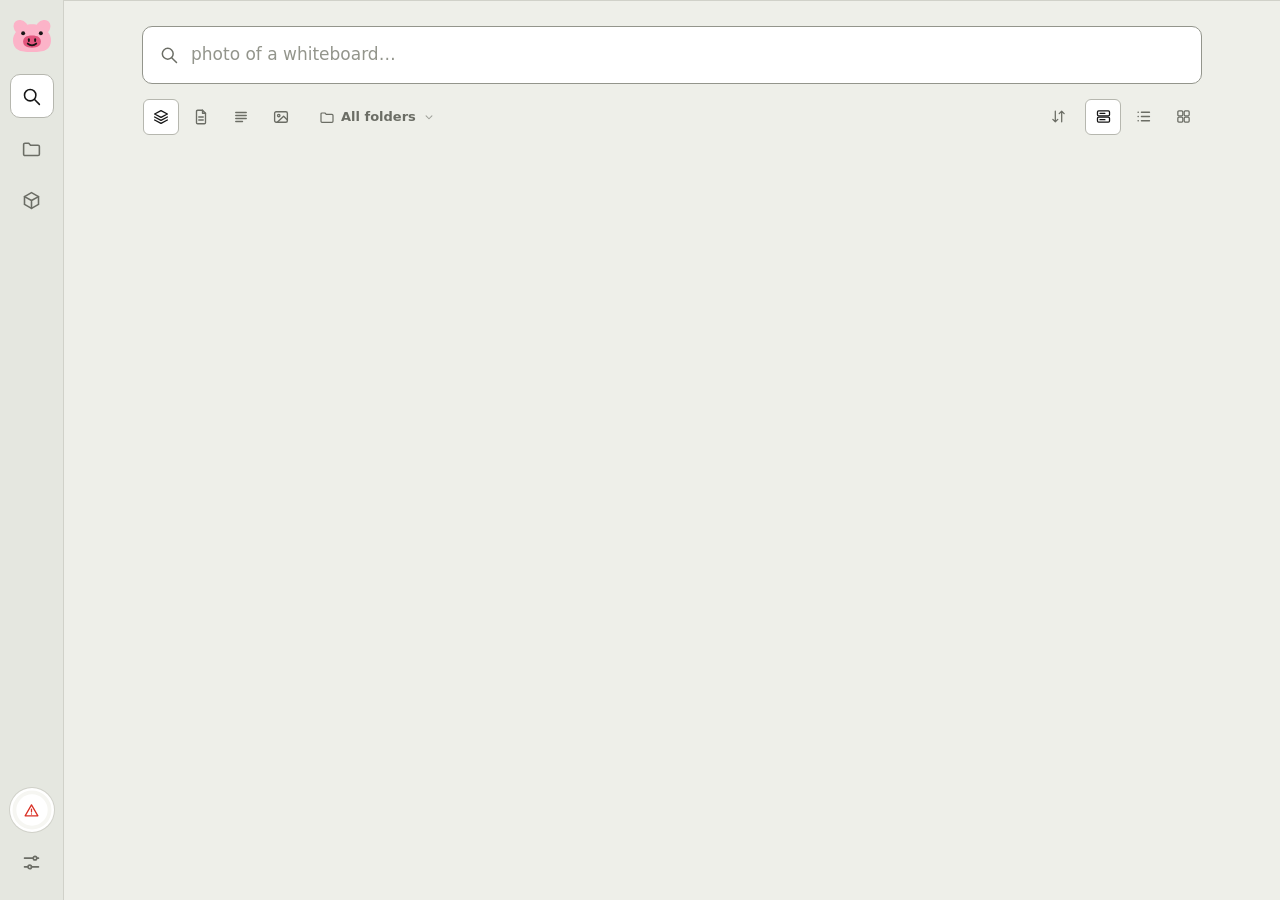
==== commit 0a5e3244: "New logo, one Text kind, hairline to the edge; 1.4.2 UI: - A new Quiekel: a flat pink pig redrawn as" ====
--- a/static/index.html
+++ b/static/index.html
@@ -44,7 +44,6 @@
           <button type="button" class="active" data-kind="all" data-icon="all"></button>
           <button type="button" data-kind="docs" data-icon="doc"></button>
           <button type="button" data-kind="text" data-icon="text"></button>
-          <button type="button" data-kind="code" data-icon="code"></button>
           <button type="button" data-kind="images" data-icon="image"></button>
         </div>
         <div class="scope" id="scope-search"></div>
@@ -69,42 +68,45 @@
           <span data-icon="search"></span>
           <input id="map-q" type="search" data-i18n-aria="map.highlight" spellcheck="false">
         </form>
-        <div class="seg" id="map-kinds">
-          <button type="button" class="active" data-kind="docs" data-icon="doc"></button>
-          <button type="button" class="active" data-kind="text" data-icon="text"></button>
-          <button type="button" class="active" data-kind="code" data-icon="code"></button>
-          <button type="button" class="active" data-kind="images" data-icon="image"></button>
+        <div class="seg" id="map-kinds" role="radiogroup">
+          <button type="button" class="active" data-kind="all" data-icon="all"></button>
+          <button type="button" data-kind="docs" data-icon="doc"></button>
+          <button type="button" data-kind="text" data-icon="text"></button>
+          <button type="button" data-kind="images" data-icon="image"></button>
         </div>
         <div class="scope" id="scope-map"></div>
-        <div class="seg map-views" id="map-views" role="radiogroup">
-          <button type="button" class="active" role="radio" aria-checked="true" data-view="map" data-icon="cube" data-i18n-tip="map.view.map"></button>
-          <button type="button" role="radio" aria-checked="false" data-view="near" data-icon="near" data-i18n-tip="map.view.near"></button>
-          <button type="button" role="radio" aria-checked="false" data-view="search" data-icon="searchSteps" data-i18n-tip="map.view.search"></button>
-          <button type="button" role="radio" aria-checked="false" data-view="index" data-icon="docSteps" data-i18n-tip="map.view.index"></button>
-        </div>
       </div>
       <div class="map-main">
         <div class="map-stage" id="map-stage">
           <canvas id="map-canvas"></canvas>
           <span class="map-center map-busy" id="map-busy" data-icon="timer" data-i18n-tip="map.computing" hidden></span>
+          <span class="map-ripple" id="map-ripple" hidden></span>
+          <span class="map-ripple ink" id="map-ripple-spot" hidden></span>
+          <button class="icon-btn map-corner" id="map-help" data-icon="help" data-i18n-tip="map.help"></button>
           <div class="map-tools">
-            <button class="icon-btn" id="map-help" data-icon="help" data-i18n-tip="map.help"></button>
+            <div class="seg map-views" id="map-views" role="radiogroup">
+              <button type="button" class="active" role="radio" aria-checked="true" data-view="map" data-icon="cube" data-i18n-tip="map.view.map"></button>
+              <button type="button" role="radio" aria-checked="false" data-view="near" data-icon="near" data-i18n-tip="map.view.near"></button>
+            </div>
+            <span class="map-count" id="map-count" hidden></span>
+          </div>
+          <div class="map-tools end">
             <button class="icon-btn on" id="map-spin" data-icon="turntable"></button>
             <button class="icon-btn" id="map-reset" data-icon="focus" data-i18n-tip="map.reset"></button>
-            <span class="map-count" id="map-count" hidden></span>
-          </div>
-        </div>
+          </div>
+        </div>
+        <div class="map-resize" id="map-resize" role="separator" aria-orientation="vertical"></div>
         <div class="map-side" id="map-side">
           <div class="map-card" id="map-card" hidden>
             <div class="mc-head">
               <div class="mc-name" id="mc-name"></div>
+              <div class="seg mc-tabs" id="mc-tabs" role="tablist">
+                <button type="button" role="tab" data-tab="preview" data-icon="image" data-i18n-tip="map.preview"></button>
+                <button type="button" role="tab" data-tab="print" data-icon="dots" data-i18n-tip="map.fingerprint"></button>
+              </div>
               <button type="button" class="chip-x" id="mc-close" data-icon="close" data-i18n-tip="common.close"></button>
             </div>
             <button type="button" class="mc-dir" id="mc-dir"></button>
-            <div class="seg mc-tabs" id="mc-tabs" role="tablist">
-              <button type="button" role="tab" data-tab="preview" data-icon="image" data-i18n-tip="map.preview"></button>
-              <button type="button" role="tab" data-tab="print" data-icon="dots" data-i18n-tip="map.fingerprint"></button>
-            </div>
             <div class="mc-view">
               <div class="mc-preview" id="mc-preview"></div>
               <canvas class="mc-print" id="mc-print" width="160" height="160" hidden></canvas>
--- a/static/style.css
+++ b/static/style.css
@@ -57,7 +57,7 @@
   --tip-accent: #ffe58f;
   --kind-docs: #1d4aff;
   --kind-text: #7048e8;
-  --kind-code: #f54e00;
+  --kind-mail: #f54e00;
   --kind-images: #f2547f;
   --match-s: 72%;  /* the match ring's colours: red to green at this saturation and lightness */
   --match-l: 44%;
@@ -124,7 +124,7 @@
   --tip-accent: #ffd77a;
   --kind-docs: #6f8bff;
   --kind-text: #a487ff;
-  --kind-code: #ff7a3d;
+  --kind-mail: #ff7a3d;
   --kind-images: #ff6f97;
   --ink-rgb: 242, 242, 238;
   --card-rgb: 33, 34, 38;
@@ -134,7 +134,9 @@
 
 * { box-sizing: border-box; }
 html, body { margin: 0; height: 100%; }
-html { scrollbar-gutter: stable; } /* pages don't shift sideways when a scrollbar appears */
+/* The page's scrollbar is always there (pages don't shift sideways when one gets long); its track
+   carries on the hairline under the title bar, the only way it reaches the window's right edge. */
+html { overflow-y: scroll; }
 body {
   font: 14px/1.5 var(--sans);
   background: var(--bg);
@@ -145,13 +147,13 @@
 ::selection { background: var(--mark); color: var(--ink); }
 [hidden] { display: none !important; }
 .i18n-pending body { visibility: hidden; } /* until the texts are translated */
-:root[data-theme="dark"] img.logo { content: url("/static/quiekel-dark.svg"); } /* white edge on dark paper */
 .mono { font-family: var(--mono); font-size: 12px; }
 
 ::-webkit-scrollbar { width: 12px; height: 12px; }
 ::-webkit-scrollbar-thumb { background: var(--scroll) padding-box; border-radius: 10px; border: 3px solid transparent; }
 ::-webkit-scrollbar-thumb:hover { background: var(--scroll-hover) padding-box; }
 ::-webkit-scrollbar-track { background: transparent; }
+html::-webkit-scrollbar-track { background: linear-gradient(var(--border), var(--border)) top / 100% 1px no-repeat; }
 
 svg.i { width: 18px; height: 18px; fill: none; stroke: currentColor; stroke-width: 1.8; stroke-linecap: round; stroke-linejoin: round; flex: none; display: block; }
 svg.i .solid { fill: currentColor; stroke-width: 1; }
@@ -207,7 +209,8 @@
 
 /* ---- app shell: an icon rail and the page ---- */
 .app { display: grid; grid-template-columns: 64px minmax(0, 1fr); min-height: 100vh; }
-/* A hairline under the window's title bar, meeting the rail's edge in the corner. */
+/* A hairline under the window's title bar, meeting the rail's edge in the corner (the scrollbar's
+   track takes it on to the window's edge). */
 .app::before {
   content: ""; position: fixed; top: 0; left: 64px; right: 0; height: 1px;
   background: var(--border); z-index: 6; pointer-events: none;
@@ -218,8 +221,18 @@
   background: var(--bg-side); border-right: 1px solid var(--border); padding: 14px 0 16px;
 }
 .brand { display: grid; place-items: center; width: 44px; height: 44px; border-radius: 10px; }
-.brand img { width: 38px; height: auto; display: block; transition: transform .15s ease; }
+.brand img { width: 38px; height: auto; display: block; transition: transform .15s ease; transform-origin: 50% 90%; }
 .brand:hover img { transform: rotate(-8deg) scale(1.06); }
+/* A click on Quiekel: a little hop, crouching first and squashing a bit as it lands. */
+.brand.hop img { animation: quiekel-hop .62s cubic-bezier(.3, .7, .4, 1); }
+@keyframes quiekel-hop {
+  0% { transform: none; }
+  16% { transform: scale(1.12, .86); }
+  42% { transform: translateY(-10px) rotate(-8deg) scale(.94, 1.08); }
+  64% { transform: scale(1.1, .88); }
+  82% { transform: translateY(-2px) scale(.98, 1.03); }
+  100% { transform: none; }
+}
 
 .nav { display: flex; flex-direction: column; gap: var(--gap); }
 .nav a {
@@ -324,9 +337,9 @@
 }
 .seg button:hover { color: var(--ink); background: var(--hover); }
 .seg button.active { background: var(--card); color: var(--ink); border-color: var(--border-strong); }
-.toolbar .seg, .map-bar .seg, .card .seg, .map-card .seg { gap: var(--gap-in); padding: 0; background: none; border-color: transparent; }
+.toolbar .seg, .map-bar .seg, .map-tools .seg, .card .seg, .map-card .seg { gap: var(--gap-in); padding: 0; background: none; border-color: transparent; }
 .card .seg button { width: var(--ctl-sm); height: var(--ctl-sm); }
-.toolbar .seg button, .map-bar .seg button { width: var(--ctl); height: var(--ctl); }
+.toolbar .seg button, .map-bar .seg button, .map-tools .seg button { width: var(--ctl); height: var(--ctl); }
 
 /* A filter that's on (the file whose similar files are shown): a chosen control, card colour and a
    stronger border, the same height as the toolbar's buttons; no colour of its own. */
@@ -572,32 +585,57 @@
 .search.mini { flex: 1 1 180px; max-width: 360px; height: var(--ctl); padding: 0 12px; gap: 9px; border-radius: 8px; }
 .search.mini input { padding: 0; font-size: 14px; }
 .search.mini > span svg.i { width: 17px; height: 17px; }
-#map-kinds button:not(.active) { opacity: .45; }
-#map-kinds button.active[data-kind="docs"] { color: var(--kind-docs); }
-#map-kinds button.active[data-kind="text"] { color: var(--kind-text); }
-#map-kinds button.active[data-kind="code"] { color: var(--kind-code); }
-#map-kinds button.active[data-kind="images"] { color: var(--kind-images); }
-/* The map's own controls, on the map */
+/* The map's kinds: the search's choice, in the dots' colours (they're the map's legend). */
+#map-kinds button[data-kind="docs"] { color: var(--kind-docs); }
+#map-kinds button[data-kind="text"] { color: var(--kind-text); }
+#map-kinds button[data-kind="images"] { color: var(--kind-images); }
+/* The map's own controls, on the map: its views at the bottom left, turning and resetting at the
+   bottom right, How it works at the top right (next to the column it opens in). */
 .map-tools { position: absolute; left: 12px; bottom: 12px; display: flex; align-items: center; gap: var(--gap); }
+.map-tools.end { left: auto; right: 12px; }
+.map-tools .seg { border: 0; } /* (as tall as the buttons beside it) */
+.map-corner { position: absolute; top: 12px; right: 12px; }
 .map-count { font: 600 12px var(--mono); color: var(--muted); cursor: help; }
-/* The map, and beside it what's open about it: the picked file's card and the panel that explains
-   the view (or walks through it). Nothing lies on the map; the column is there while something's in
-   it. A walk is the view's content, so its panel goes first; else the card does. */
-.map-main { flex: 1; min-height: 0; display: flex; gap: var(--gap); }
-.map-side { flex: none; width: 284px; min-height: 0; display: flex; flex-direction: column; gap: var(--gap); overflow: auto; }
+/* The map, and beside it one thing at a time: How it works while it's open, else the picked file's
+   card. Nothing lies on the map. The column is there while something's in it, as tall as the map,
+   and as wide as its edge is dragged to (--side-w); what's in it fills it. */
+.map-main { flex: 1; min-height: 0; display: flex; }
+.map-resize { flex: none; position: relative; width: var(--gap); cursor: col-resize; touch-action: none; }
+.map-resize::after { content: ""; position: absolute; top: 0; bottom: 0; left: 50%; width: 2px; translate: -50% 0; border-radius: 1px; }
+.map-resize:hover::after, .map-resize.drag::after { background: var(--border-strong); }
+.map-main:not(:has(> .map-side > :not([hidden]))) > .map-resize { display: none; }
+.map-side {
+  flex: none; width: var(--side-w, clamp(280px, 36%, 460px)); min-width: 260px; max-width: calc(100% - 320px);
+  min-height: 0; display: flex; flex-direction: column; overflow: auto;
+}
 .map-side:not(:has(> :not([hidden]))) { display: none; }
-.map-side.walk > .map-explain { order: -1; }
 .map-stage {
   position: relative; flex: 1; min-width: 0; min-height: 280px;
   background: var(--card); border: 1px solid var(--border); border-radius: 10px; overflow: hidden;
 }
 #map-canvas { display: block; width: 100%; height: 100%; cursor: grab; touch-action: none; }
+/* Rings going out from the tour's file (orange) and from where your words would sit (ink), one
+   after another: two rings each, half a beat apart. */
+.map-ripple { position: absolute; left: 0; top: 0; width: 0; height: 0; pointer-events: none; }
+.map-ripple::before, .map-ripple::after {
+  content: ""; position: absolute; left: calc(-1 * var(--r, 40px)); top: calc(-1 * var(--r, 40px));
+  width: calc(2 * var(--r, 40px)); height: calc(2 * var(--r, 40px)); box-sizing: border-box;
+  border: 2px solid #f54e00; border-radius: 50%; opacity: 0;
+  animation: map-ripple 1.8s linear infinite;
+}
+.map-ripple::after { animation-delay: -.9s; }
+.map-ripple.ink::before, .map-ripple.ink::after { border-color: var(--ink); }
+@keyframes map-ripple { from { transform: scale(var(--from, .2)); opacity: .55; } to { transform: scale(1); opacity: 0; } }
 .map-center { position: absolute; left: 50%; top: 50%; translate: -50% -50%; }
 /* The first layout is being worked out: the waiting hourglass in the middle of the cube. */
 .map-busy { color: var(--muted); cursor: help; }
 .map-busy svg.i { width: 30px; height: 30px; }
-.map-card { flex: none; padding: 12px; background: var(--card); border: 1px solid var(--border); border-radius: 10px; }
-.mc-head { display: flex; align-items: flex-start; gap: 2px; }
+.map-card {
+  flex: 1 1 0; display: flex; flex-direction: column;
+  padding: 12px; background: var(--card); border: 1px solid var(--border); border-radius: 10px;
+}
+/* The name, preview or fingerprint, close; the folder under them. */
+.mc-head { display: flex; align-items: center; gap: 2px; }
 .mc-head .chip-x { flex: none; color: var(--muted); }
 .mc-head .chip-x:hover { color: var(--ink); background: var(--hover); }
 .mc-name {
@@ -609,28 +647,30 @@
   font: 11px var(--mono); color: var(--faint); overflow: hidden; text-overflow: ellipsis; white-space: nowrap;
 }
 .mc-dir:hover { color: var(--muted); text-decoration: underline; }
-.mc-tabs { margin: 10px 0 8px; }
+.mc-tabs { margin-right: 4px; }
 .mc-tabs button { width: 30px; height: 24px; }
 .mc-tabs button svg.i { width: 15px; height: 15px; }
-/* One fixed-size spot for the preview or the fingerprint: switching files never resizes the card. */
-.mc-view { height: 150px; margin-bottom: 10px; }
-.mc-preview {
-  height: 100%; display: grid; place-items: center; overflow: hidden;
-  border-radius: 6px;
-}
-.mc-preview img { width: 100%; height: 100%; object-fit: contain; cursor: pointer; display: block; background: var(--well); border-radius: 6px; }
-.mc-text {
-  margin: 0; padding: 0; align-self: start; justify-self: stretch; font-size: 12px; line-height: 1.45;
-  color: var(--text); white-space: pre-wrap; overflow-wrap: anywhere;
-  display: -webkit-box; -webkit-line-clamp: 8; -webkit-box-orient: vertical; overflow: hidden;
-}
-.mc-text.mono { font: 11px/1.45 var(--mono); }
+/* The file to look through, in what the card has left: a picture whole; a PDF's pages; a document's
+   or text's whole text, scrolling and selectable. Switching files never resizes the card. */
+.mc-view { flex: 1 1 0; min-height: 120px; margin: 12px 0; container-type: size; }
+.mc-preview { height: 100%; border-radius: 6px; }
+.mc-preview.picture { display: grid; place-items: center; overflow: hidden; }
+.mc-preview.picture img { width: 100%; height: 100%; object-fit: contain; cursor: pointer; display: block; border-radius: 6px; }
+.mc-preview.doc { overflow: auto; overscroll-behavior: contain; padding-right: 6px; }
+.mc-doc { margin: 0; font-size: 13px; line-height: 1.6; color: var(--text); white-space: pre-wrap; overflow-wrap: anywhere; }
+.mc-doc.mono { font: 12px/1.55 var(--mono); }
+.mc-page-label { margin: 18px 0 6px; font-size: 11px; font-weight: 700; color: var(--faint); }
+.mc-page-label:first-child { margin-top: 0; }
+.mc-page { display: block; width: 100%; height: auto; aspect-ratio: auto 0.707; margin-bottom: 10px; border-radius: 4px; background: var(--well); cursor: pointer; }
+.mc-cut { padding: 6px 0 10px; color: var(--faint); }
+.mc-none { display: grid; place-items: center; height: 100%; }
 .mc-none svg.i { width: 34px; height: 34px; color: var(--faint); }
+/* (square, as big as the spot allows) */
 .mc-print {
-  display: block; width: 150px; height: 150px; margin: 0 auto; border-radius: 6px; background: var(--well);
-  image-rendering: pixelated; cursor: crosshair;
-}
-.mc-label { font-size: 11px; font-weight: 700; color: var(--faint); margin: 0 0 2px 6px; }
+  display: block; width: min(100cqw, 100cqh); height: min(100cqw, 100cqh); margin: 0 auto; border-radius: 6px;
+  background: var(--well); image-rendering: pixelated; cursor: crosshair;
+}
+.mc-label { padding: 10px 0 2px 6px; border-top: 1px solid var(--border); font-size: 11px; font-weight: 700; color: var(--faint); }
 .mc-label:has(+ .mc-related:empty) { display: none; }
 /* Placeholders while a file's details load */
 .skeleton, .mc-preview.loading, .mc-print.loading {
@@ -657,58 +697,95 @@
 .mc-foot { display: flex; align-items: center; gap: 6px; }
 .map-card .actions { margin: 0; justify-content: flex-start; }
 
-/* The map's views, at the bar's end like the search page's; the panel that explains them, in the
-   column beside the map (a card like the file's). */
-.map-views { margin-left: auto; }
-.map-explain { flex: none; padding: 12px; background: var(--card); border: 1px solid var(--border); border-radius: 10px; }
+/* How it works: the tour, a card like the file's that fills the column. Its head; then the step:
+   which part, its title and one sentence, and what it shows in the middle of the room left; at
+   its foot ‹ dots ›, plain. */
+.map-explain {
+  flex: 1 1 0; min-height: 0; display: flex; flex-direction: column;
+  padding: 12px 14px; background: var(--card); border: 1px solid var(--border); border-radius: 10px;
+}
 .mx-head { display: flex; align-items: center; gap: 8px; }
 .mx-head > svg.i { width: 16px; height: 16px; color: var(--faint); flex: none; }
 .mx-head b { flex: 1; min-width: 0; color: var(--ink); font-weight: 700; white-space: nowrap; overflow: hidden; text-overflow: ellipsis; }
 .mx-head .chip-x { flex: none; color: var(--muted); }
-.mx-line { margin: 10px 0 0; font-size: 12.5px; line-height: 1.5; color: var(--text); }
-.mx-show {
-  display: inline-flex; align-items: center; gap: 4px; margin-left: 6px; padding: 0; border: 0; background: none; cursor: pointer;
-  font: inherit; font-weight: 600; color: var(--muted); white-space: nowrap; vertical-align: baseline;
-}
-.mx-show:hover { color: var(--ink); text-decoration: underline; }
-.mx-show svg.i { width: 14px; height: 14px; align-self: center; }
-.mx-step { margin-top: 10px; font-size: 11px; font-weight: 700; color: var(--faint); }
-.mx-text { margin: 4px 0 0; font-size: 13px; line-height: 1.5; color: var(--text); }
-.mx-visual { display: flex; flex-direction: column; align-items: center; gap: 6px; margin-top: 10px; }
-.mx-words { max-width: 100%; font-weight: 600; color: var(--ink); text-align: center; overflow-wrap: anywhere; }
+.mx-body { flex: 1; min-height: 0; overflow: auto; display: flex; flex-direction: column; padding-top: 20px; }
+.mx-part { font-size: 11px; font-weight: 700; color: var(--faint); }
+.mx-title { margin-top: 4px; font: 700 19px/1.25 var(--display); color: var(--ink); letter-spacing: -.01em; }
+.mx-text { margin: 6px 0 0; min-height: 3.1em; font-size: 13px; line-height: 1.55; color: var(--muted); } /* (two lines kept: what a step shows stays in place) */
+/* (a size container: what a step shows takes the room there is) */
+.mx-stage { flex: 1; min-height: 0; margin: 20px 0 8px; container-type: size; overflow: auto; }
+.mx-visual { min-height: 100%; display: flex; flex-direction: column; align-items: center; justify-content: center; gap: 10px; }
+.mx-visual.wide { align-items: stretch; } /* (lists: the width of the panel) */
+.mx-words { max-width: 100%; font-size: 20px; font-weight: 700; color: var(--ink); text-align: center; overflow-wrap: anywhere; }
 .mx-print { display: block; border-radius: 4px; background: var(--well); image-rendering: pixelated; flex: none; }
 .mx-caption { font-size: 11px; color: var(--faint); text-align: center; }
-.mx-prints { display: flex; flex-wrap: wrap; justify-content: center; gap: 4px; }
-.mx-arrow svg.i { width: 16px; height: 16px; color: var(--faint); display: block; }
-.mx-passages { align-self: stretch; display: flex; flex-direction: column; gap: 6px; }
-.mx-passage { display: flex; align-items: flex-start; gap: 8px; font-size: 12px; line-height: 1.4; color: var(--text); }
-.mx-passage > span {
-  min-width: 0; overflow-wrap: anywhere; display: -webkit-box; -webkit-line-clamp: 2; -webkit-box-orient: vertical; overflow: hidden;
-}
-.mx-passage em { font-style: normal; font-weight: 600; color: var(--muted); margin-right: 4px; }
+/* The tour: what a step shows comes in piece by piece (--i: the order); "late" after the rest. */
+.mx-in { animation: mx-in .42s cubic-bezier(.2, .8, .3, 1) both; animation-delay: calc(var(--i, 0) * 90ms); }
+.mx-in.late { animation-delay: 950ms; }
+@keyframes mx-in { from { opacity: 0; transform: translateY(8px); } }
+/* A file being read: a line goes down its page (on a light tint, as tall as the room). */
+.mx-read { position: relative; flex: 1 0 auto; align-self: stretch; display: flex; flex-direction: column; overflow: hidden; border-radius: 6px; }
+.mx-letter { flex: 1 0 auto; padding: 18px 20px; border-radius: 6px; background: var(--well); font-size: 13px; line-height: 1.7; color: var(--text); }
+.mx-letter p { margin: 0 0 12px; }
+.mx-letter p:last-child { margin: 0; }
+.mx-read::after {
+  content: ""; position: absolute; left: 0; right: 0; height: 2px; border-radius: 1px; background: var(--orange);
+  animation: mx-scan 1.3s ease-in-out .5s both;
+}
+@keyframes mx-scan { from { top: 0; opacity: 1; } 85% { opacity: 1; } to { top: calc(100% - 2px); opacity: 0; } }
+/* The passages' numbers fly into their average below them. */
+.mx-prints { display: flex; flex-wrap: wrap; justify-content: center; gap: 6px; }
+.mx-prints.merge > canvas { animation: mx-merge .55s cubic-bezier(.5, 0, .75, .3) both; animation-delay: calc(300ms + var(--i, 0) * 45ms); }
+@keyframes mx-merge { to { transform: translate(var(--dx, 0), var(--dy, 80px)) scale(.4); opacity: 0; } }
+/* The closest in meaning: bars filling up, in the match ring's colours. */
+.mx-bars { align-self: stretch; display: flex; flex-direction: column; gap: clamp(8px, 2.2cqh, 14px); }
+.mx-bar-row { display: grid; grid-template-columns: auto minmax(0, 1fr) 32% auto; align-items: center; gap: 10px; font-size: 13px; color: var(--text); }
+.mx-bar-row b { min-width: 34px; text-align: right; font-weight: 600; color: var(--ink); font-variant-numeric: tabular-nums; }
+.mx-bar { height: 8px; border-radius: 4px; background: var(--well); overflow: hidden; }
+.mx-bar i {
+  display: block; height: 100%; width: var(--w); border-radius: 3px; background: hsl(var(--hue) var(--match-s) var(--match-l));
+  animation: mx-bar .8s cubic-bezier(.2, .8, .3, 1) both; animation-delay: calc(350ms + var(--i, 0) * 140ms);
+}
+@keyframes mx-bar { from { width: 0; } }
+/* How many files hold your words, counted up. */
+.mx-count { font: 800 64px/1 var(--display); color: var(--ink); font-variant-numeric: tabular-nums; }
+/* The page comes apart into its passages (the last one is the rest of the page), numbered. */
+.mx-pieces { flex: 1 0 auto; align-self: stretch; display: flex; flex-direction: column; gap: 10px; }
+.mx-piece { display: flex; align-items: flex-start; gap: 10px; padding: 14px 16px; border-radius: 6px; background: var(--well); font-size: 13px; line-height: 22px; color: var(--text); }
+.mx-piece:last-child { flex: 1 0 auto; }
+.mx-piece p { margin: 0; min-width: 0; }
+.mx-piece + .mx-piece { animation: mx-apart .5s cubic-bezier(.2, .8, .3, 1) both; animation-delay: calc(150ms + var(--i, 0) * 150ms); }
+@keyframes mx-apart { from { margin-top: -10px; } }
+.mx-num { flex: none; width: 14px; font: 700 12px/22px var(--mono); color: var(--faint); text-align: right; animation: mx-fade .3s ease both; animation-delay: calc(250ms + var(--i, 0) * 150ms); }
+@keyframes mx-fade { from { opacity: 0; } }
+/* Each passage beside its numbers: the rows share the room, the numbers as tall as a row. */
+.mx-visual.rows { height: 100%; }
+.mx-rows { flex: 1; min-height: 0; align-self: stretch; display: grid; grid-template-rows: repeat(var(--n, 3), minmax(0, 1fr)); gap: 12px; }
+.mx-row { display: flex; align-items: center; gap: 14px; min-height: 0; font-size: 13px; line-height: 1.6; color: var(--text); }
+.mx-ptext {
+  flex: 1; min-width: 0; overflow-wrap: anywhere; display: -webkit-box; -webkit-line-clamp: var(--lines, 3); -webkit-box-orient: vertical; overflow: hidden;
+}
+/* The files that hold your words: each name, and the words in it marked (as a result shows them). */
+.mx-hits { align-self: stretch; display: flex; flex-direction: column; gap: 14px; margin-top: 10px; }
+.mx-hit-name { display: flex; align-items: center; gap: 8px; min-width: 0; font-size: 13px; font-weight: 600; color: var(--ink); }
+.mx-snip {
+  margin: 4px 0 0 16px; color: var(--text); font-size: 13px; line-height: 1.5;
+  display: -webkit-box; -webkit-line-clamp: 3; -webkit-box-orient: vertical; overflow: hidden;
+}
 .mx-file { align-self: stretch; display: flex; align-items: center; gap: 6px; min-width: 0; }
 .mx-file svg.i { width: 16px; height: 16px; color: var(--faint); flex: none; }
-.mx-file b { min-width: 0; color: var(--ink); white-space: nowrap; overflow: hidden; text-overflow: ellipsis; }
+.mx-file b { min-width: 0; font-size: 14px; color: var(--ink); white-space: nowrap; overflow: hidden; text-overflow: ellipsis; }
 .mx-dir { align-self: stretch; font: 11px var(--mono); color: var(--faint); white-space: nowrap; overflow: hidden; text-overflow: ellipsis; }
-.mx-thumb { display: block; max-width: 100%; max-height: 140px; object-fit: contain; border-radius: 6px; }
-.mx-thumb.small { max-height: 48px; }
-.mx-sample { align-self: stretch; }
-.mx-sample p {
-  margin: 0; font-size: 12px; line-height: 1.45; color: var(--text); white-space: pre-wrap; overflow-wrap: anywhere;
-  display: -webkit-box; -webkit-line-clamp: 5; -webkit-box-orient: vertical; overflow: hidden;
-}
 .mx-results { align-self: stretch; min-height: 0; margin-bottom: 0; }
+.mx-results .mc-rel { height: 32px; font-size: 13px; }
 .mx-results .more-divider { margin: 4px 0; min-height: 22px; cursor: default; }
-.mx-open { align-self: flex-end; }
 .mx-result { cursor: default; }
-.mx-near { margin: 10px 0 0; }
-.mx-skel { width: 100%; height: 120px; }
-.mx-error { margin: 10px 0 0; font-size: 12px; color: var(--red); }
-.mx-nav { display: flex; align-items: center; gap: var(--gap); margin-top: 12px; }
+/* (at the panel's foot: the buttons stay put from step to step) */
+.mx-nav { display: flex; align-items: center; gap: var(--gap); padding-top: 12px; }
 .mx-dots { flex: 1; display: flex; justify-content: center; gap: 6px; }
 .mx-dots button { width: 8px; height: 8px; padding: 0; border: 0; border-radius: 50%; background: var(--border-strong); cursor: pointer; }
 .mx-dots button:hover { background: var(--faint); }
-.mx-dots button.on { background: var(--orange); }
+.mx-dots button.on { background: var(--ink); }
 
 /* ---- folders ---- */
 /* The index at a glance: one number, one bar of the kinds of files, File types beside it. */
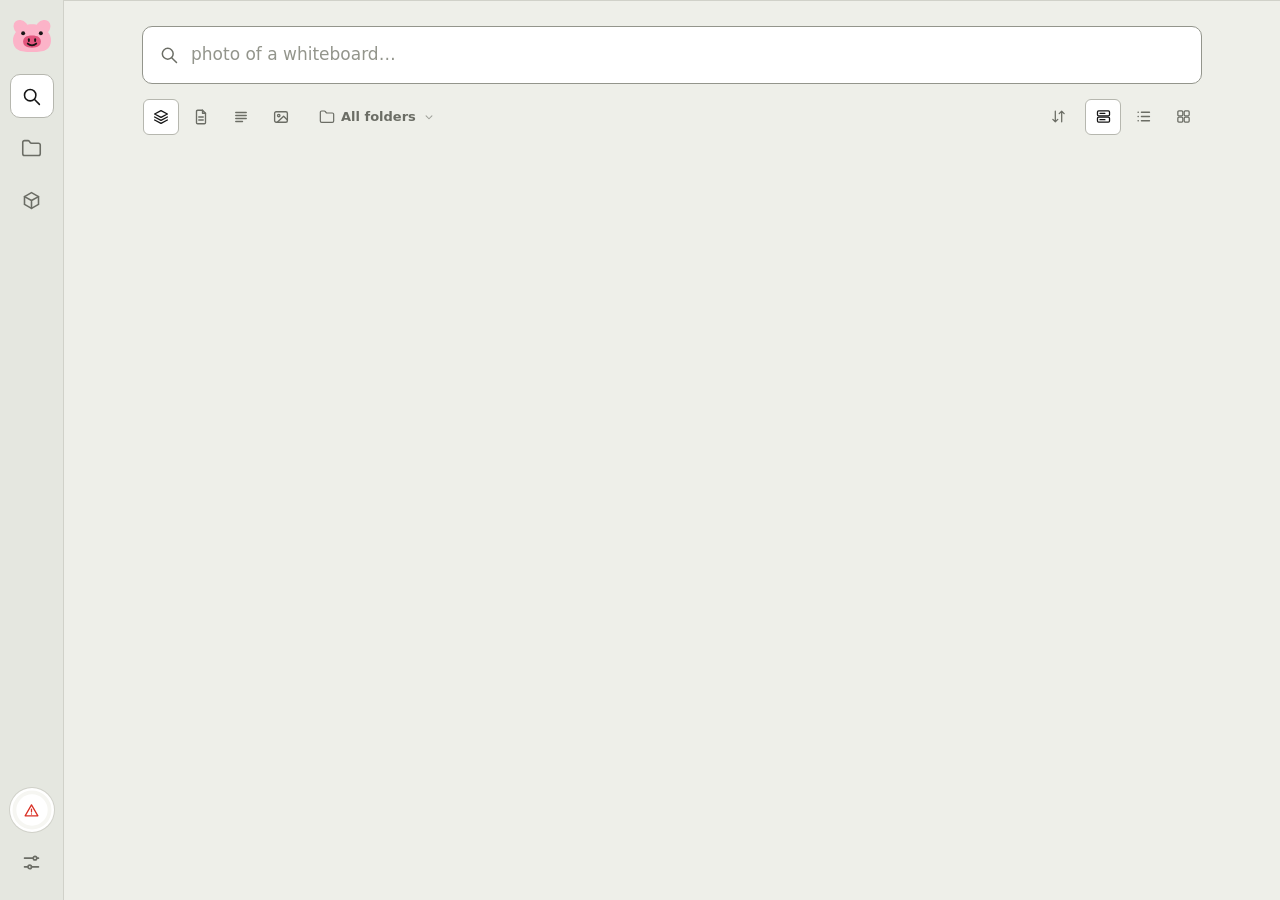
==== commit 949fd347: "Follow the index live, list unsearched by type; 1.4.4 - UI: the folder menu's counts, the map, the s" ====
--- a/static/index.html
+++ b/static/index.html
@@ -255,10 +255,14 @@
         </div>
         <div class="fm-list" id="fm-list"></div>
       </div>
-      <div class="fm-section" id="fm-skips" hidden>
-        <div class="fm-section-head"><span class="fm-label" data-i18n="folder.unsearched_title"></span></div>
+      <details class="fm-section fm-skips" id="fm-skips" hidden>
+        <summary class="fm-section-head">
+          <span class="fm-label" data-i18n="folder.unsearched_title"></span>
+          <span class="fm-count" id="fm-skips-n"></span>
+          <span class="fm-fold" data-icon="chevronDown"></span>
+        </summary>
         <div class="fm-list" id="fm-reasons"></div>
-      </div>
+      </details>
     </div>
   </div>
 </div>
--- a/static/style.css
+++ b/static/style.css
@@ -403,6 +403,10 @@
 }
 .menu-open:hover { color: var(--ink); background: var(--well); }
 .menu-open svg.i { width: 15px; height: 15px; }
+/* Where the folder menu is: back a level, then the way down to this folder (this one in ink). */
+.menu-here .crumbs { display: flex; gap: .3em; }
+.menu-here .crumbs-up { min-width: 0; overflow: hidden; text-overflow: ellipsis; white-space: nowrap; color: var(--muted); font-weight: 500; }
+.menu-here .crumbs b { flex: none; max-width: 100%; overflow: hidden; text-overflow: ellipsis; white-space: nowrap; color: var(--ink); font-weight: 700; }
 .menu.ctx { width: auto; min-width: 190px; z-index: 65; }
 .menu.sort-menu { width: auto; min-width: 200px; }
 .menu-sep { height: 1px; margin: 4px 6px; background: var(--border); }
@@ -709,30 +713,28 @@
 .mx-head b { flex: 1; min-width: 0; color: var(--ink); font-weight: 700; white-space: nowrap; overflow: hidden; text-overflow: ellipsis; }
 .mx-head .chip-x { flex: none; color: var(--muted); }
 .mx-body { flex: 1; min-height: 0; overflow: auto; display: flex; flex-direction: column; padding-top: 20px; }
-.mx-part { font-size: 11px; font-weight: 700; color: var(--faint); }
-.mx-title { margin-top: 4px; font: 700 19px/1.25 var(--display); color: var(--ink); letter-spacing: -.01em; }
+.mx-title { font: 700 19px/1.25 var(--display); color: var(--ink); letter-spacing: -.01em; }
 .mx-text { margin: 6px 0 0; min-height: 3.1em; font-size: 13px; line-height: 1.55; color: var(--muted); } /* (two lines kept: what a step shows stays in place) */
-/* (a size container: what a step shows takes the room there is) */
-.mx-stage { flex: 1; min-height: 0; margin: 20px 0 8px; container-type: size; overflow: auto; }
+/* (a size container: what a step shows takes the room there is, fitted to it, so what moves in
+   never makes it scroll) */
+.mx-stage { flex: 1; min-height: 0; margin: 20px 0 8px; container-type: size; overflow: hidden; }
 .mx-visual { min-height: 100%; display: flex; flex-direction: column; align-items: center; justify-content: center; gap: 10px; }
 .mx-visual.wide { align-items: stretch; } /* (lists: the width of the panel) */
 .mx-words { max-width: 100%; font-size: 20px; font-weight: 700; color: var(--ink); text-align: center; overflow-wrap: anywhere; }
 .mx-print { display: block; border-radius: 4px; background: var(--well); image-rendering: pixelated; flex: none; }
-.mx-caption { font-size: 11px; color: var(--faint); text-align: center; }
+.mx-caption { flex: none; font-size: 11px; color: var(--faint); text-align: center; }
 /* The tour: what a step shows comes in piece by piece (--i: the order); "late" after the rest. */
 .mx-in { animation: mx-in .42s cubic-bezier(.2, .8, .3, 1) both; animation-delay: calc(var(--i, 0) * 90ms); }
 .mx-in.late { animation-delay: 950ms; }
 @keyframes mx-in { from { opacity: 0; transform: translateY(8px); } }
-/* A file being read: a line goes down its page (on a light tint, as tall as the room). */
-.mx-read { position: relative; flex: 1 0 auto; align-self: stretch; display: flex; flex-direction: column; overflow: hidden; border-radius: 6px; }
+/* A file being read: its page (on a light tint, as tall as the room), its words lighting up one
+   after another as they're read. */
+.mx-read { position: relative; flex: 1 1 auto; min-height: 0; align-self: stretch; display: flex; flex-direction: column; overflow: hidden; border-radius: 6px; } /* (in a small room the page goes on below it) */
 .mx-letter { flex: 1 0 auto; padding: 18px 20px; border-radius: 6px; background: var(--well); font-size: 13px; line-height: 1.7; color: var(--text); }
 .mx-letter p { margin: 0 0 12px; }
 .mx-letter p:last-child { margin: 0; }
-.mx-read::after {
-  content: ""; position: absolute; left: 0; right: 0; height: 2px; border-radius: 1px; background: var(--orange);
-  animation: mx-scan 1.3s ease-in-out .5s both;
-}
-@keyframes mx-scan { from { top: 0; opacity: 1; } 85% { opacity: 1; } to { top: calc(100% - 2px); opacity: 0; } }
+.mx-w { animation: mx-word .45s linear both; animation-delay: calc(500ms + var(--w, 0) * 28ms); }
+@keyframes mx-word { from { color: var(--faint); } 25% { color: var(--orange); } to { color: var(--text); } }
 /* The passages' numbers fly into their average below them. */
 .mx-prints { display: flex; flex-wrap: wrap; justify-content: center; gap: 6px; }
 .mx-prints.merge > canvas { animation: mx-merge .55s cubic-bezier(.5, 0, .75, .3) both; animation-delay: calc(300ms + var(--i, 0) * 45ms); }
@@ -749,22 +751,37 @@
 @keyframes mx-bar { from { width: 0; } }
 /* How many files hold your words, counted up. */
 .mx-count { font: 800 64px/1 var(--display); color: var(--ink); font-variant-numeric: tabular-nums; }
-/* The page comes apart into its passages (the last one is the rest of the page), numbered. */
-.mx-pieces { flex: 1 0 auto; align-self: stretch; display: flex; flex-direction: column; gap: 10px; }
-.mx-piece { display: flex; align-items: flex-start; gap: 10px; padding: 14px 16px; border-radius: 6px; background: var(--well); font-size: 13px; line-height: 22px; color: var(--text); }
-.mx-piece:last-child { flex: 1 0 auto; }
-.mx-piece p { margin: 0; min-width: 0; }
-.mx-piece + .mx-piece { animation: mx-apart .5s cubic-bezier(.2, .8, .3, 1) both; animation-delay: calc(150ms + var(--i, 0) * 150ms); }
-@keyframes mx-apart { from { margin-top: -10px; } }
-.mx-num { flex: none; width: 14px; font: 700 12px/22px var(--mono); color: var(--faint); text-align: right; animation: mx-fade .3s ease both; animation-delay: calc(250ms + var(--i, 0) * 150ms); }
-@keyframes mx-fade { from { opacity: 0; } }
-/* Each passage beside its numbers: the rows share the room, the numbers as tall as a row. */
-.mx-visual.rows { height: 100%; }
-.mx-rows { flex: 1; min-height: 0; align-self: stretch; display: grid; grid-template-rows: repeat(var(--n, 3), minmax(0, 1fr)); gap: 12px; }
-.mx-row { display: flex; align-items: center; gap: 14px; min-height: 0; font-size: 13px; line-height: 1.6; color: var(--text); }
-.mx-ptext {
-  flex: 1; min-width: 0; overflow-wrap: anywhere; display: -webkit-box; -webkit-line-clamp: var(--lines, 3); -webkit-box-orient: vertical; overflow: hidden;
-}
+/* The page comes apart into its passages: it starts as it was read (the rest of the page under
+   the text), then gaps open between them, each gets its number (its text moving over to make
+   room) and they share the room, the rest of the page going. */
+.mx-visual.fill { height: 100%; }
+.mx-pieces { flex: 1; min-height: 0; align-self: stretch; display: flex; flex-direction: column; }
+.mx-piece {
+  flex: 1 1 auto; min-height: 0; display: flex; align-items: center; overflow: hidden;
+  padding: 10px 14px; border-radius: 6px; background: var(--well); font-size: 13px; line-height: 1.7; color: var(--text);
+}
+.mx-piece-in { display: flex; align-items: flex-start; min-width: 0; }
+.mx-piece p {
+  margin: 0; min-width: 0; overflow-wrap: anywhere;
+  display: -webkit-box; -webkit-line-clamp: var(--lines, 99); -webkit-box-orient: vertical; overflow: hidden;
+}
+.mx-pieces .mx-piece { animation: mx-apart .6s cubic-bezier(.4, 0, .2, 1) .35s both; }
+.mx-pieces .mx-piece + .mx-piece { margin-top: 10px; }
+.mx-pieces .mx-piece:first-child { animation-name: mx-apart-first; }
+@keyframes mx-apart { from { flex-grow: 0; margin-top: 0; padding: 6px 20px; border-radius: 0; } }
+@keyframes mx-apart-first { from { flex-grow: 0; padding: 18px 20px 6px; border-radius: 6px 6px 0 0; } }
+.mx-rest { flex: 0 0 0; background: var(--well); border-radius: 0 0 6px 6px; animation: mx-rest .6s cubic-bezier(.4, 0, .2, 1) .35s both; }
+@keyframes mx-rest { from { flex-grow: 1; padding-top: 6px; } }
+.mx-num { flex: none; width: 12px; margin-right: 8px; overflow: hidden; font: 700 12px/22px var(--mono); color: var(--faint); text-align: right; }
+.mx-pieces .mx-num { animation: mx-num .45s cubic-bezier(.4, 0, .2, 1) both; animation-delay: calc(450ms + var(--i, 0) * 150ms); }
+@keyframes mx-num { from { width: 0; margin-right: 0; opacity: 0; } }
+/* Each passage (still numbered) beside its numbers: the rows share the room, the numbers as tall
+   as a row, opening up beside the passages one after another. */
+.mx-rows { flex: 1; min-height: 0; align-self: stretch; display: grid; grid-template-rows: repeat(var(--n, 3), minmax(0, 1fr)); gap: 10px; }
+.mx-row { display: flex; align-items: stretch; gap: 14px; min-height: 0; }
+.mx-row .mx-piece { flex: 1; min-width: 0; }
+.mx-row > .mx-print { align-self: center; animation: mx-open .5s cubic-bezier(.4, 0, .2, 1) both; animation-delay: calc(150ms + var(--i, 0) * 170ms); }
+@keyframes mx-open { from { width: 0; margin-left: -14px; } }
 /* The files that hold your words: each name, and the words in it marked (as a result shows them). */
 .mx-hits { align-self: stretch; display: flex; flex-direction: column; gap: 14px; margin-top: 10px; }
 .mx-hit-name { display: flex; align-items: center; gap: 8px; min-width: 0; font-size: 13px; font-weight: 600; color: var(--ink); }
@@ -772,10 +789,10 @@
   margin: 4px 0 0 16px; color: var(--text); font-size: 13px; line-height: 1.5;
   display: -webkit-box; -webkit-line-clamp: 3; -webkit-box-orient: vertical; overflow: hidden;
 }
-.mx-file { align-self: stretch; display: flex; align-items: center; gap: 6px; min-width: 0; }
+.mx-file { flex: none; align-self: stretch; display: flex; align-items: center; gap: 6px; min-width: 0; }
 .mx-file svg.i { width: 16px; height: 16px; color: var(--faint); flex: none; }
 .mx-file b { min-width: 0; font-size: 14px; color: var(--ink); white-space: nowrap; overflow: hidden; text-overflow: ellipsis; }
-.mx-dir { align-self: stretch; font: 11px var(--mono); color: var(--faint); white-space: nowrap; overflow: hidden; text-overflow: ellipsis; }
+.mx-dir { flex: none; align-self: stretch; font: 11px var(--mono); color: var(--faint); white-space: nowrap; overflow: hidden; text-overflow: ellipsis; }
 .mx-results { align-self: stretch; min-height: 0; margin-bottom: 0; }
 .mx-results .mc-rel { height: 32px; font-size: 13px; }
 .mx-results .more-divider { margin: 4px 0; min-height: 22px; cursor: default; }
@@ -816,6 +833,21 @@
 }
 .add-slot:hover { color: var(--ink); background: var(--hover); border-color: var(--faint); }
 .add-slot svg.i { width: 22px; height: 22px; }
+/* No folders yet: the + card alone in the middle of the page, the one sentence under it. */
+.folders.none { display: flex; flex-direction: column; align-items: center; justify-content: center; gap: 22px; flex: 1; padding-bottom: 8vh; }
+.folders.none .add-slot { width: min(340px, 100%); }
+.folders.none .empty { padding: 0; }
+.folders.none .waiting b { font-weight: 600; color: var(--ink); }
+.main:has(> #page-folders:not([hidden]) > #folders.none) { height: 100vh; display: flex; flex-direction: column; }
+.main:has(> #page-folders:not([hidden]) > #folders.none) > #page-folders { flex: 1; min-height: 0; width: 100%; display: flex; flex-direction: column; }
+/* A folder on its way out: dimmed and still, its ring emptying as its files leave the index; then
+   it fades away where it was. */
+.folder.removing .folder-main, .folder.removing .folder-side { opacity: .55; }
+.folder.removing .folder-main { cursor: default; }
+.folder.removing .folder-main:hover .folder-name { text-decoration: none; }
+.donut-svg .drain { stroke: var(--faint); transition: stroke-dasharray .5s ease; }
+.folder.gone { pointer-events: none; animation: folder-gone .25s ease forwards; }
+@keyframes folder-gone { to { opacity: 0; transform: scale(.97); } }
 .folder.missing .folder-name { color: var(--muted); }
 .error { color: var(--red); font-size: 13px; font-weight: 600; margin: -6px 0 12px; }
 /* The folders as cards, as many side by side as fit; the + card after them. */
@@ -889,22 +921,35 @@
 .fm-file-text { flex: 1; min-width: 0; display: flex; flex-direction: column; }
 .fm-file-text b { color: var(--ink); font-weight: 600; overflow-wrap: anywhere; }
 .fm-why { font-size: 12.5px; color: var(--red); }
-.fm-reason summary .icon-btn { margin-right: 2px; }
-/* Not searched: one row per reason, opened for its types and a few files */
+/* Not searched: one fold, closed at first; in it a row per type of file (the most first): why as
+   an icon, its extension, how many; opened, a few of its files. The reasons' words are in the
+   tooltips. */
+.fm-skips > summary { cursor: pointer; list-style: none; margin-bottom: 0; gap: 8px; }
+.fm-skips > summary::-webkit-details-marker { display: none; }
+.fm-skips > summary:hover .fm-label { color: var(--ink); }
+.fm-skips > summary .fm-count { margin-left: auto; }
+.fm-skips[open] > summary { margin-bottom: 8px; }
+.fm-fold svg.i { width: 16px; height: 16px; color: var(--faint); transition: transform .15s; }
+.fm-skips[open] .fm-fold svg.i { transform: rotate(180deg); }
 .fm-reason + .fm-reason { border-top: 1px solid var(--border); }
-.fm-reason summary {
-  display: flex; align-items: center; gap: 10px; padding: 9px 12px; cursor: pointer; list-style: none;
-  min-height: 46px; /* the same with or without a button in the row */
-}
-.fm-reason summary::-webkit-details-marker { display: none; }
-.fm-reason summary:hover { background: var(--well); }
-.fm-reason summary > svg.i { flex: none; width: 18px; height: 18px; color: var(--faint); }
-.fm-reason summary > svg.i:last-child { width: 16px; height: 16px; transition: transform .15s; }
-.fm-reason[open] summary > svg.i:last-child { transform: rotate(180deg); }
+.fm-reason-head {
+  display: flex; align-items: center; gap: 10px; padding: 6px 12px;
+  min-height: 40px; /* the same with or without a button in the row */
+}
+summary.fm-reason-head { cursor: pointer; list-style: none; }
+summary.fm-reason-head::-webkit-details-marker { display: none; }
+summary.fm-reason-head:hover { background: var(--well); }
+.fm-reason-head .icon-btn { margin-right: 2px; }
+.fm-reason-head > svg.i { flex: none; width: 16px; height: 16px; color: var(--faint); }
+.fm-reason-head > svg.i:last-child { transition: transform .15s; }
+.fm-reason[open] .fm-reason-head > svg.i:last-child { transform: rotate(180deg); }
+.fm-reason.bare .fm-reason-head { padding-right: 38px; } /* (its number in line with the others', which have a › after it) */
+.fm-ext { font-family: var(--mono); }
 .fm-count { font: 700 14px var(--display); color: var(--ink); font-variant-numeric: tabular-nums; }
-.fm-reason-body { padding: 0 0 6px 40px; display: flex; flex-direction: column; }
-.fm-reason-body .tm-chips { padding: 2px 12px 8px 0; }
+/* (its files under the type's name; a file's own reason, when the type has several, in the gutter) */
+.fm-reason-body { padding: 0 0 6px 38px; display: flex; flex-direction: column; }
 .fm-reason-body .fm-file { padding-left: 0; }
+.fm-reason-body .fm-file > svg.i { flex: none; width: 14px; height: 14px; margin-left: -24px; color: var(--faint); }
 .fm-reason-body .fm-file + .fm-file { border-top-style: dashed; }
 
 /* ---- settings ---- */
